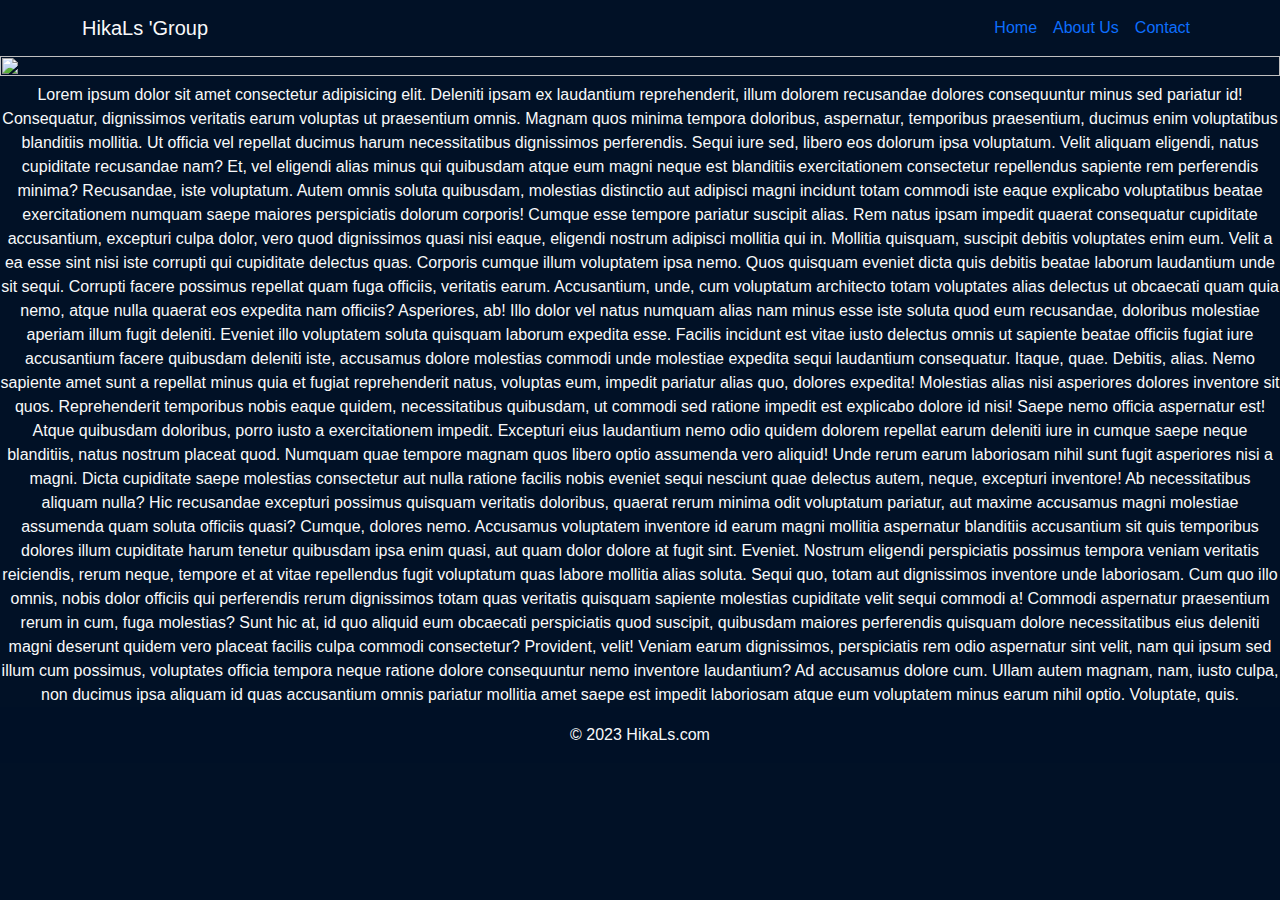
==== about.html @ 21c62ab5 "nader" ====
<!DOCTYPE html>
<html lang="en">
<head>
    <meta charset="UTF-8">
    <meta name="viewport" content="width=device-width, initial-scale=1.0">
    <link rel="stylesheet" href="assets/css/bootstrap.min.css" />
    <link rel="stylesheet" href="assets/css/styles.min.css" />
    <link rel="stylesheet" href="assets/css/contact.css">
    <title>about Us</title>
</head>
<body>
  <nav class="navbar navbar-expand-lg bg-body-tertiary text-light">
    <div class="container">
      <span class="navbar-brand" href="#">
        <span class="">HikaLs</span>
        'Group
      </span>
      <button
        class="navbar-toggler"
        type="button"
        data-bs-toggle="collapse"
        data-bs-target="#navbarSupportedContent"
        aria-controls="navbarSupportedContent"
        aria-expanded="false"
        aria-label="Toggle navigation"
       
      >
        <!-- <span class="navbar-toggler-icon "></span> -->
        <ion-icon class="text-light" name="menu"></ion-icon>
      </button>
      <div class="collapse navbar-collapse" id="navbarSupportedContent">
        <ul class="navbar-nav ms-auto mb-2 mb-lg-0">
          <li class="nav-item">
            <a class="nav-link" href="home.html">Home</a>
          </li>
          <li class="nav-item">
            <a class="nav-link" href="about.html">About Us</a>
          </li>
          <!-- <li class="nav-item">
            <a class="nav-link" href="services.html">Services</a>
          </li> -->
          <!-- <li class="nav-item">
            <a class="nav-link" href="#portfolio">Portfolio</a>
          </li> -->
          <!-- <li class="nav-item">
            <a class="nav-link" href="#team">Team</a>
          </li> -->
          <li class="nav-item">
            <a class="nav-link" href="contact.html">Contact</a>
          </li>
        </ul>
      </div>
    </div>
  </nav>



  <img src="/assets/imgs/about.jpg" class="imgabout" alt="">
  <div class="paragraf_about text-light text-center">
    <p>Lorem ipsum dolor sit amet consectetur adipisicing elit. Deleniti ipsam ex laudantium reprehenderit, illum dolorem recusandae dolores consequuntur minus sed pariatur id! Consequatur, dignissimos veritatis earum voluptas ut praesentium omnis.
    Magnam quos minima tempora doloribus, aspernatur, temporibus praesentium, ducimus enim voluptatibus blanditiis mollitia. Ut officia vel repellat ducimus harum necessitatibus dignissimos perferendis. Sequi iure sed, libero eos dolorum ipsa voluptatum.
    Velit aliquam eligendi, natus cupiditate recusandae nam? Et, vel eligendi alias minus qui quibusdam atque eum magni neque est blanditiis exercitationem consectetur repellendus sapiente rem perferendis minima? Recusandae, iste voluptatum.
    Autem omnis soluta quibusdam, molestias distinctio aut adipisci magni incidunt totam commodi iste eaque explicabo voluptatibus beatae exercitationem numquam saepe maiores perspiciatis dolorum corporis! Cumque esse tempore pariatur suscipit alias.
    Rem natus ipsam impedit quaerat consequatur cupiditate accusantium, excepturi culpa dolor, vero quod dignissimos quasi nisi eaque, eligendi nostrum adipisci mollitia qui in. Mollitia quisquam, suscipit debitis voluptates enim eum.
    Velit a ea esse sint nisi iste corrupti qui cupiditate delectus quas. Corporis cumque illum voluptatem ipsa nemo. Quos quisquam eveniet dicta quis debitis beatae laborum laudantium unde sit sequi.
    Corrupti facere possimus repellat quam fuga officiis, veritatis earum. Accusantium, unde, cum voluptatum architecto totam voluptates alias delectus ut obcaecati quam quia nemo, atque nulla quaerat eos expedita nam officiis?
    Asperiores, ab! Illo dolor vel natus numquam alias nam minus esse iste soluta quod eum recusandae, doloribus molestiae aperiam illum fugit deleniti. Eveniet illo voluptatem soluta quisquam laborum expedita esse.
    Facilis incidunt est vitae iusto delectus omnis ut sapiente beatae officiis fugiat iure accusantium facere quibusdam deleniti iste, accusamus dolore molestias commodi unde molestiae expedita sequi laudantium consequatur. Itaque, quae.
    Debitis, alias. Nemo sapiente amet sunt a repellat minus quia et fugiat reprehenderit natus, voluptas eum, impedit pariatur alias quo, dolores expedita! Molestias alias nisi asperiores dolores inventore sit quos.
    Reprehenderit temporibus nobis eaque quidem, necessitatibus quibusdam, ut commodi sed ratione impedit est explicabo dolore id nisi! Saepe nemo officia aspernatur est! Atque quibusdam doloribus, porro iusto a exercitationem impedit.
    Excepturi eius laudantium nemo odio quidem dolorem repellat earum deleniti iure in cumque saepe neque blanditiis, natus nostrum placeat quod. Numquam quae tempore magnam quos libero optio assumenda vero aliquid!
    Unde rerum earum laboriosam nihil sunt fugit asperiores nisi a magni. Dicta cupiditate saepe molestias consectetur aut nulla ratione facilis nobis eveniet sequi nesciunt quae delectus autem, neque, excepturi inventore!
    Ab necessitatibus aliquam nulla? Hic recusandae excepturi possimus quisquam veritatis doloribus, quaerat rerum minima odit voluptatum pariatur, aut maxime accusamus magni molestiae assumenda quam soluta officiis quasi? Cumque, dolores nemo.
    Accusamus voluptatem inventore id earum magni mollitia aspernatur blanditiis accusantium sit quis temporibus dolores illum cupiditate harum tenetur quibusdam ipsa enim quasi, aut quam dolor dolore at fugit sint. Eveniet.
    Nostrum eligendi perspiciatis possimus tempora veniam veritatis reiciendis, rerum neque, tempore et at vitae repellendus fugit voluptatum quas labore mollitia alias soluta. Sequi quo, totam aut dignissimos inventore unde laboriosam.
    Cum quo illo omnis, nobis dolor officiis qui perferendis rerum dignissimos totam quas veritatis quisquam sapiente molestias cupiditate velit sequi commodi a! Commodi aspernatur praesentium rerum in cum, fuga molestias?
    Sunt hic at, id quo aliquid eum obcaecati perspiciatis quod suscipit, quibusdam maiores perferendis quisquam dolore necessitatibus eius deleniti magni deserunt quidem vero placeat facilis culpa commodi consectetur? Provident, velit!
    Veniam earum dignissimos, perspiciatis rem odio aspernatur sint velit, nam qui ipsum sed illum cum possimus, voluptates officia tempora neque ratione dolore consequuntur nemo inventore laudantium? Ad accusamus dolore cum.
    Ullam autem magnam, nam, iusto culpa, non ducimus ipsa aliquam id quas accusantium omnis pariatur mollitia amet saepe est impedit laboriosam atque eum voluptatem minus earum nihil optio. Voluptate, quis.</p>
  </div>


<footer>
  <div class="Copyright text-center p-3 text-light" style="background-color:rgba(4, 13, 44, 0.115)">
    © 2023 
    <a class="text-light " href="/about.html">HikaLs.com</a>
  </div>
</footer>
<!-- 
  <section class="ftco-section">
    <div class="container">
    <div class="row justify-content-center">
    <div class="col-md-6 text-center">
    <h2>Footer #01</h2>
    </div>
    </div>
    </div>
    </section>
    <footer class="footer-01">
    <div class="container">
    <div class="row">
    <div class="col-md-6 col-lg-3 mb-4 mb-md-0">
    <h2 class="footer-heading">Colorlib</h2>
    <p>A small river named Duden flows by their place and supplies it with the necessary regelialia. It is a paradisematic country, in which roasted parts of sentences fly into your mouth.</p>
    <ul class="ftco-footer-social p-0">
    <li class="ftco-animate"><a href="#" data-toggle="tooltip" data-placement="top" title="Twitter"><span class="ion-logo-twitter"></span></a></li>
    <li class="ftco-animate"><a href="#" data-toggle="tooltip" data-placement="top" title="Facebook"><span class="ion-logo-facebook"></span></a></li>
    <li class="ftco-animate"><a href="#" data-toggle="tooltip" data-placement="top" title="Instagram"><span class="ion-logo-instagram"></span></a></li>
    </ul>
    </div>
    <div class="col-md-6 col-lg-3 mb-4 mb-md-0">
    <h2 class="footer-heading">Latest News</h2>
    <div class="block-21 mb-4 d-flex">
    <a class="img mr-4 rounded" style="background-image: url(images/image_1.jpg);"></a>
    <div class="text">
    <h3 class="heading"><a href="#">Even the all-powerful Pointing has no control about</a></h3>
    <div class="meta">
    <div><a href="#"><span class="icon-calendar"></span> Oct. 16, 2019</a></div>
    <div><a href="#"><span class="icon-person"></span> Admin</a></div>
    <div><a href="#"><span class="icon-chat"></span> 19</a></div>
    </div>
    </div>
    </div>
    <div class="block-21 mb-4 d-flex">
    <a class="img mr-4 rounded" style="background-image: url(images/image_2.jpg);"></a>
    <div class="text">
    <h3 class="heading"><a href="#">Even the all-powerful Pointing has no control about</a></h3>
    <div class="meta">
    <div><a href="#"><span class="icon-calendar"></span> Oct. 16, 2019</a></div>
    <div><a href="#"><span class="icon-person"></span> Admin</a></div>
    <div><a href="#"><span class="icon-chat"></span> 19</a></div>
    </div>
    </div>
    </div>
    </div>
    <div class="col-md-6 col-lg-3 pl-lg-5 mb-4 mb-md-0">
    <h2 class="footer-heading">Quick Links</h2>
    <ul class="list-unstyled">
    <li><a href="#" class="py-2 d-block">Home</a></li>
    <li><a href="#" class="py-2 d-block">About</a></li>
    <li><a href="#" class="py-2 d-block">Services</a></li>
    <li><a href="#" class="py-2 d-block">Works</a></li>
    <li><a href="#" class="py-2 d-block">Blog</a></li>
    <li><a href="#" class="py-2 d-block">Contact</a></li>
    </ul>
    </div>
    <div class="col-md-6 col-lg-3 mb-4 mb-md-0">
    <h2 class="footer-heading">Have a Questions?</h2>
    <div class="block-23 mb-3">
    <ul>
    <li><span class="icon ion-ios-pin"></span><span class="text">203 Fake St. Mountain View, San Francisco, California, USA</span></li>
    <li><a href="#"><span class="icon ion-ios-call"></span><span class="text">+2 392 3929 210</span></a></li>
    <li><a href="#"><span class="icon ion-ios-send"></span><span class="text"><span class="__cf_email__" data-cfemail="9bf2f5fdf4dbe2f4eee9fff4f6faf2f5b5f8f4f6">[email&#160;protected]</span></span></a></li>
    </ul>
    </div>
    </div>
    </div>
    <div class="row mt-5">
    <div class="col-md-12 text-center">
    <p class="copyright">
    Copyright &copy;<script data-cfasync="false" src="/cdn-cgi/scripts/5c5dd728/cloudflare-static/email-decode.min.js"></script><script>document.write(new Date().getFullYear());</script> All rights reserved | This template is made with <i class="ion-ios-heart" aria-hidden="true"></i> by <a href="https://colorlib.com" target="_blank">Colorlib.com</a>
    </p>
    </div>
    </div>
    </div>
    </footer> -->

    





























    <script src="assets/js/bootstrap.bundle.min.js"></script>

    <script type="module" src="https://unpkg.com/ionicons@7.1.0/dist/ionicons/ionicons.esm.js"></script>
    <script nomodule src="https://unpkg.com/ionicons@7.1.0/dist/ionicons/ionicons.js"></script>
</body>
</html>
---- assets/css/styles.min.css ----
:root {
    --clr-1: #0a2658;
    --clr-2: #cbe5fe;
    --clr-3: #74aee0;
    --clr-4: #c4f0d9;
    --clr-5: #30d380;
    --clr-6: #fee8b7;
    --clr-7: #f3bf49;
    --clr-8: #f5d5da;
    --clr-9: #de5863;
    --clr-10: #ffffff;
    --clr-11: #f2f2f2;
    --clr-12: #e30020;
    --clr-13: #2a97f6;
    
}
* {
    margin: 0;
    padding: 0;
    box-sizing: border-box;
    
   
}
body {
    /* background: rgb(228, 228, 228); */
    background-color: #011126;
    font-family: 'Rubik', sans-serif;
    /* font-family: Georgia, 'Times New Roman', Times, serif; */
}

.bg-main {
    background-color: var(--clr-1)
}

.stat-card {
    max-width: 300px
}

.fade:not(.show) {
    transform: scale(.4)
}

.fade {
    transition: all .3s linear !important
}

#carouselExampleCaptions {
    position: relative;
}

/* #carouselExampleCaptions::after {
    content: '';
    position: absolute;
    width: 100%;
    height: 100%;
    top: 0;
    left: 0;
    background-color: rgba(0, 0, 0, 0.50);
} */

.quality{
    display: flex;
    justify-content: space-between;
    align-items: center;
}
.about-{
    display: flex !important;
    justify-content: space-between;
    align-items: center;
}

.first_col{
    background-color: #f5f5f5;
    height: 550px;
    position: relative;
    width: 550px;
    left: 155px;
    top: 171px;
    border-radius: 30px;
    
}
.img-fluid{
    border-radius: 10px;
}
.last_row{
    width: 60% !important;
    position: relative !important;
    left: 350px;
    top: 50px;
    height: 200px;
     padding-bottom: 100px !important;
     background-color: #f5f5f5;
     border-radius: 30px;
}

.btn-primary{
    background-color: #0c0649;
    border: #ffffff;
}
.btn-primary:hover{
    background-color: #0a2658;;
 
}
.form-control{
    height: 52px;
    background-color: #ffffff;
    font-size: 14px;
    border-radius: 15px;
    box-shadow: none !important;
    /* border: 1px solid #ffffff; */

}
/* .form-control[type=text]:focus{
    border: 2px solid #ffffff;
} */




.card {
    background-color: #03738C;
    border-radius: 15px;
    
     
}


/* .btn{
    background-color: #0c0649;
    border: #ffffff;
}
.btn:hover{
    background-color: #776bff;
} */
.fallwidth{
    background-image: url(/assets/imgs/attatshment.jpg);
   
    height: 500px;
    background-position: center;
    background-size: cover;
    background-repeat: no-repeat;
    background-attachment: fixed;
    
    width: 100%;
} 
.fall{
    background-image: url(/assets/imgs/vila3.jpg);
   
    height: 500px;
    background-position: center;
    background-size: cover;
    background-repeat: no-repeat;
    background-attachment: fixed;
    
    width: 100%;
} 
.fallcover{
    background-image: url(/assets/imgs/attatshment2.jpg);
   
    height: 500px;
    background-position: center;
    background-size: cover;
    background-repeat: no-repeat;
    background-attachment: fixed;
    
    width: 100%;
} 
.footer{
   background-color: var(--clr-11);
 
}
.Copyright a{
    text-decoration: none;

}


/* ///////////////////////////////////////// */
/* about  */


.imgabout{
    width: 100%;
    height: 100%;
}
.paragraf_about p {
    margin: 0;
    padding: 0;
    box-sizing: border-box;
    display: flex;
    justify-content: center;
    align-items: center;
    

}
.footer-about{
    background-color: #03738C;
    text-decoration: none;
    
}




/* ///////////////////////////////////////////////////////////////// */

/* contact */


/* .wrapper{
width: 420px;
    color: #f2f2f2;
    background: #011126;
 
   
}

.wrapper h2{
    font-size: 45px;
    text-align: center;
}

.wrapper .input-box{
    position: relative;
    width: 100%;
    height: 50px;
    margin: 30px 0;

}

.input-box input {
    
    width: 100%;
    height: 100%;
    background: transparent;
    border: none;
    outline: none;
    border: 2px solid rgba(255, 255, 255, .2);
    border-radius: 40px;
    font-size: 17px;
    color: #ffffff;
    padding: 20px 45px 20px 20px ;
}
.input-box input::placeholder{
    color: #ffffff;
}
.input-box i {

    position: absolute;
    right: 20px;
    top: 50%;
    transform: translateY(-50%);
    font-size: 20px;


}
.wrapper .remember-forgot{

display: flex;
justify-content:space-between ;
font-size: 15px;
margin: -15px 0 15px ;

}
.remember-forgot label input{
    accent-color: #fff;
    margin-right: 3px;
}

.remember-forgot a {
    color: #fff;
    text-decoration: none;
}

.remember-forgot a:hover{
    text-decoration: underline;
}

.wrapper .btnform {
    width: 100%;
    height: 30px;
    border-radius: 30px;
    background: var(--clr-11);
    border: none;
    outline: none;
    box-shadow: 0 0 10px rgba(0, 0, 0, .1);
    cursor: pointer;
    font-size: 17px;
    color: #333;
    font-weight: 700;

}

.wrapper .register-link{

    font-size: 15px;
    text-align: center;
    margin: 20px 0 15px;

}

.register-link p a {

    color: #fff;
    text-decoration: none;
    font-weight: 700;

}

.register-link p a:hover {
    text-decoration: underline;

}
.contactimg{
    height: 100%;
    width: 100%;
} */
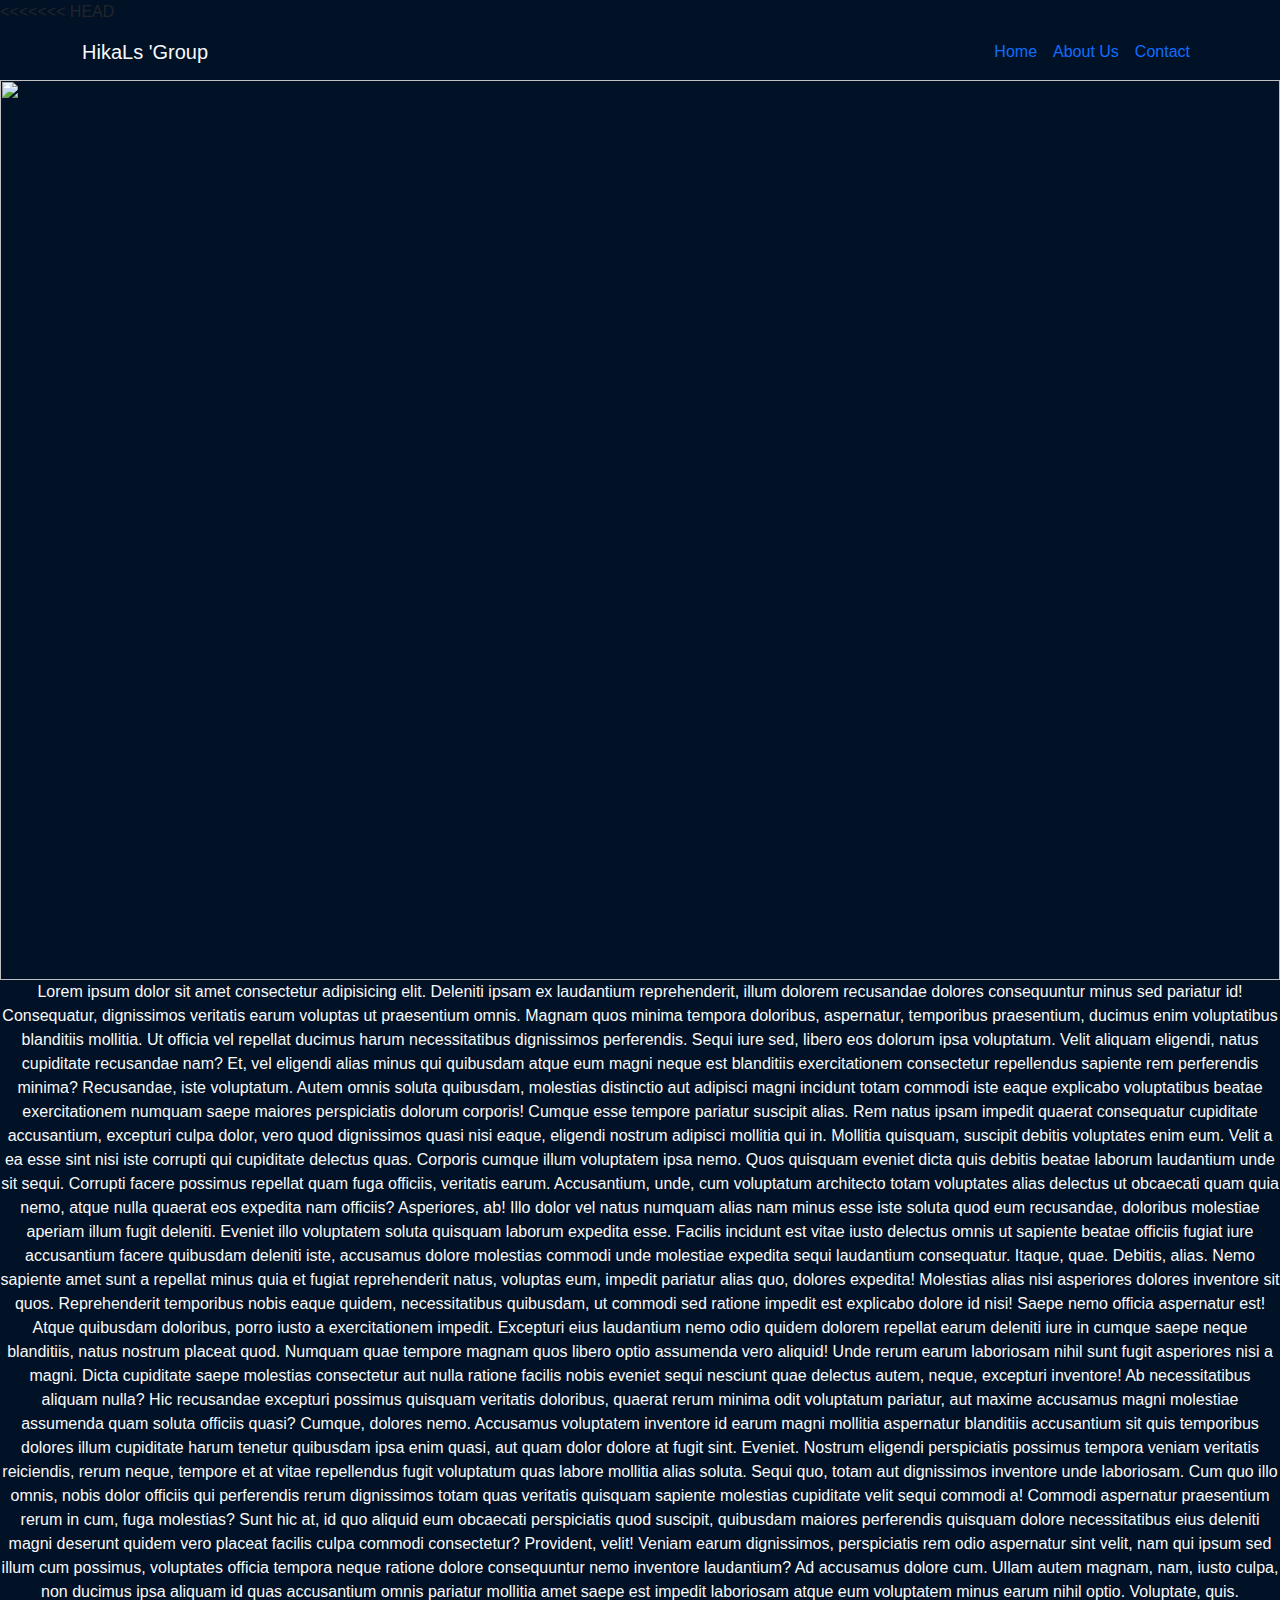
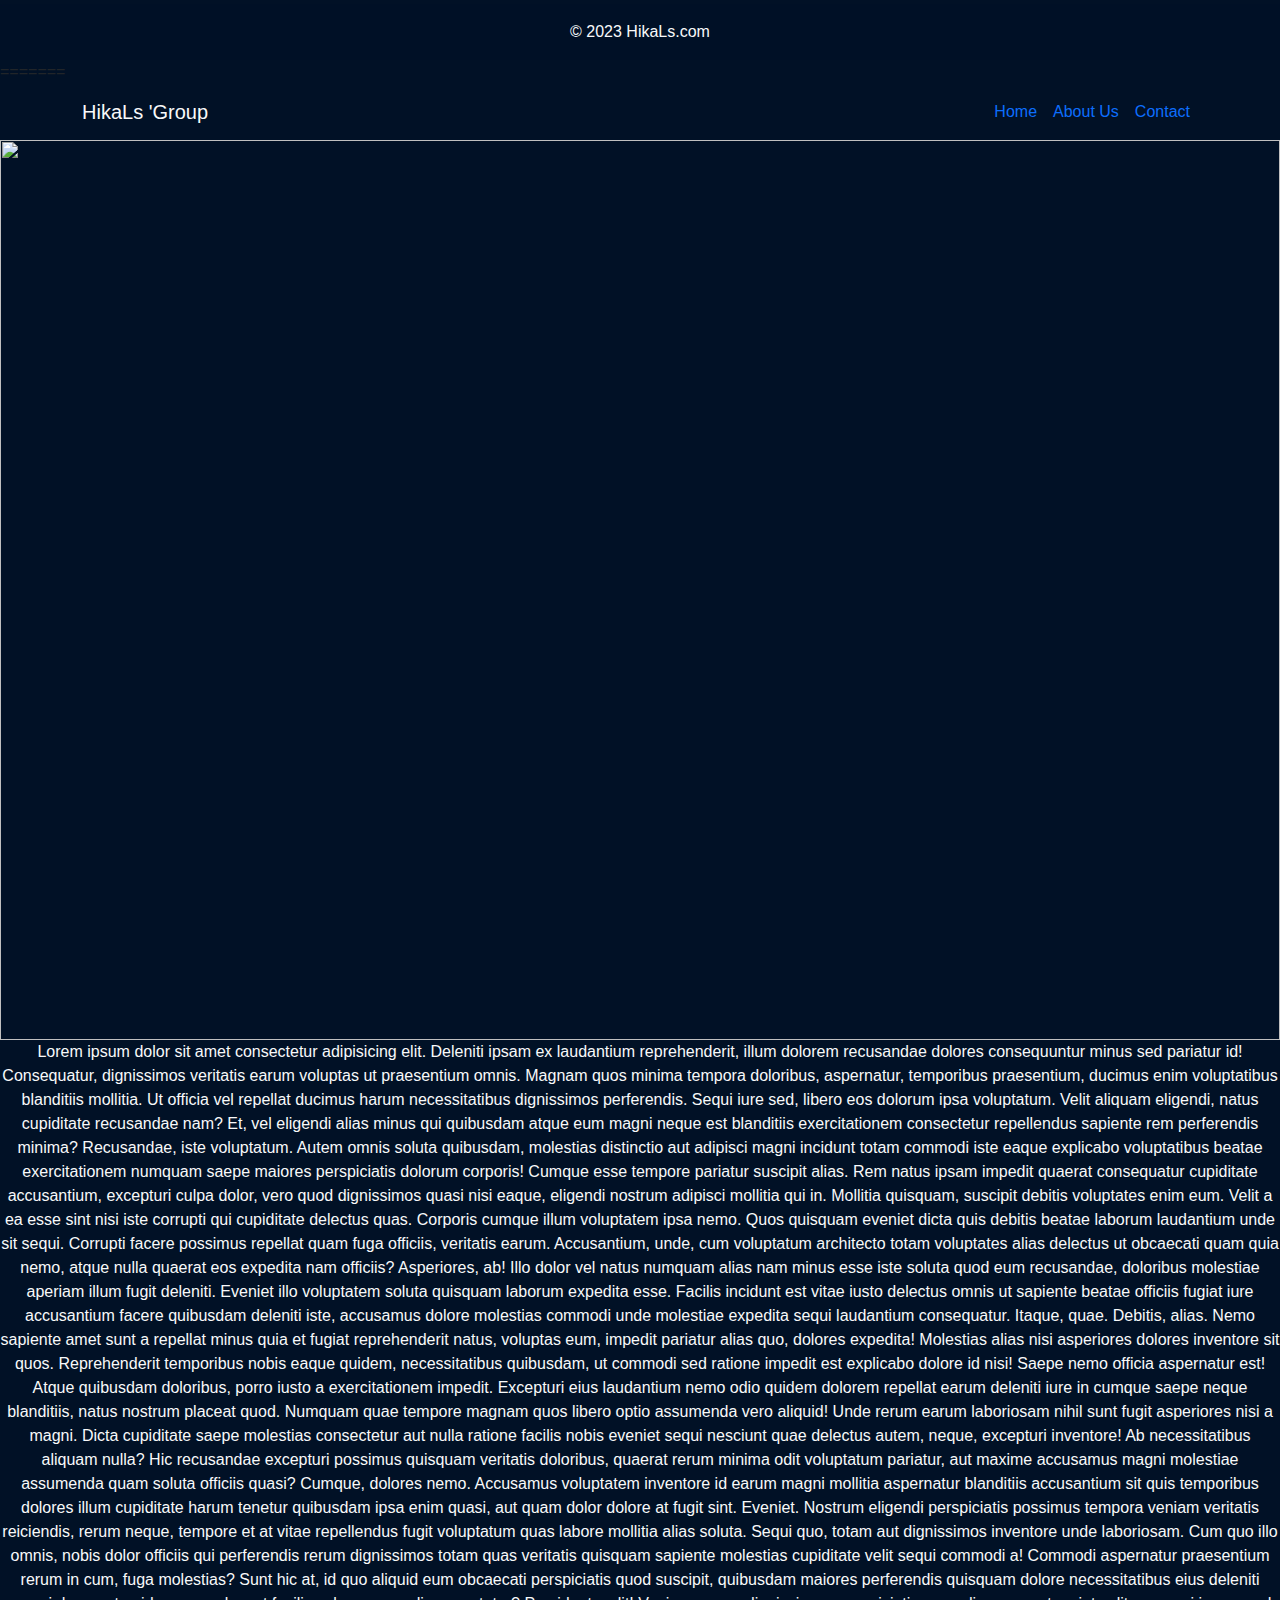
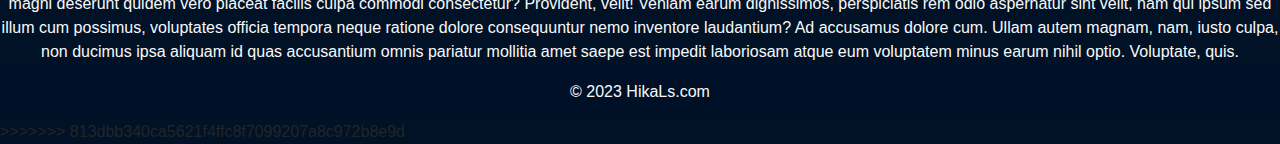
==== commit 6083cc39: "a7a" ====
--- a/about.html
+++ b/about.html
@@ -1,3 +1,4 @@
+<<<<<<< HEAD
 <!DOCTYPE html>
 <html lang="en">
 <head>
@@ -200,4 +201,208 @@
     <script type="module" src="https://unpkg.com/ionicons@7.1.0/dist/ionicons/ionicons.esm.js"></script>
     <script nomodule src="https://unpkg.com/ionicons@7.1.0/dist/ionicons/ionicons.js"></script>
 </body>
+=======
+<!DOCTYPE html>
+<html lang="en">
+<head>
+    <meta charset="UTF-8">
+    <meta name="viewport" content="width=device-width, initial-scale=1.0">
+    <link rel="stylesheet" href="assets/css/bootstrap.min.css" />
+    <link rel="stylesheet" href="assets/css/styles.min.css" />
+    <link rel="stylesheet" href="assets/css/contact.css">
+    <title>about Us</title>
+</head>
+<body>
+  <nav class="navbar navbar-expand-lg bg-body-tertiary text-light">
+    <div class="container">
+      <span class="navbar-brand" href="#">
+        <span class="">HikaLs</span>
+        'Group
+      </span>
+      <button
+        class="navbar-toggler"
+        type="button"
+        data-bs-toggle="collapse"
+        data-bs-target="#navbarSupportedContent"
+        aria-controls="navbarSupportedContent"
+        aria-expanded="false"
+        aria-label="Toggle navigation"
+       
+      >
+        <!-- <span class="navbar-toggler-icon "></span> -->
+        <ion-icon class="text-light" name="menu"></ion-icon>
+      </button>
+      <div class="collapse navbar-collapse" id="navbarSupportedContent">
+        <ul class="navbar-nav ms-auto mb-2 mb-lg-0">
+          <li class="nav-item">
+            <a class="nav-link" href="home.html">Home</a>
+          </li>
+          <li class="nav-item">
+            <a class="nav-link" href="about.html">About Us</a>
+          </li>
+          <!-- <li class="nav-item">
+            <a class="nav-link" href="services.html">Services</a>
+          </li> -->
+          <!-- <li class="nav-item">
+            <a class="nav-link" href="#portfolio">Portfolio</a>
+          </li> -->
+          <!-- <li class="nav-item">
+            <a class="nav-link" href="#team">Team</a>
+          </li> -->
+          <li class="nav-item">
+            <a class="nav-link" href="contact.html">Contact</a>
+          </li>
+        </ul>
+      </div>
+    </div>
+  </nav>
+
+
+
+  <img src="/assets/imgs/about.jpg" class="imgabout" alt="">
+  <div class="paragraf_about text-light text-center">
+    <p>Lorem ipsum dolor sit amet consectetur adipisicing elit. Deleniti ipsam ex laudantium reprehenderit, illum dolorem recusandae dolores consequuntur minus sed pariatur id! Consequatur, dignissimos veritatis earum voluptas ut praesentium omnis.
+    Magnam quos minima tempora doloribus, aspernatur, temporibus praesentium, ducimus enim voluptatibus blanditiis mollitia. Ut officia vel repellat ducimus harum necessitatibus dignissimos perferendis. Sequi iure sed, libero eos dolorum ipsa voluptatum.
+    Velit aliquam eligendi, natus cupiditate recusandae nam? Et, vel eligendi alias minus qui quibusdam atque eum magni neque est blanditiis exercitationem consectetur repellendus sapiente rem perferendis minima? Recusandae, iste voluptatum.
+    Autem omnis soluta quibusdam, molestias distinctio aut adipisci magni incidunt totam commodi iste eaque explicabo voluptatibus beatae exercitationem numquam saepe maiores perspiciatis dolorum corporis! Cumque esse tempore pariatur suscipit alias.
+    Rem natus ipsam impedit quaerat consequatur cupiditate accusantium, excepturi culpa dolor, vero quod dignissimos quasi nisi eaque, eligendi nostrum adipisci mollitia qui in. Mollitia quisquam, suscipit debitis voluptates enim eum.
+    Velit a ea esse sint nisi iste corrupti qui cupiditate delectus quas. Corporis cumque illum voluptatem ipsa nemo. Quos quisquam eveniet dicta quis debitis beatae laborum laudantium unde sit sequi.
+    Corrupti facere possimus repellat quam fuga officiis, veritatis earum. Accusantium, unde, cum voluptatum architecto totam voluptates alias delectus ut obcaecati quam quia nemo, atque nulla quaerat eos expedita nam officiis?
+    Asperiores, ab! Illo dolor vel natus numquam alias nam minus esse iste soluta quod eum recusandae, doloribus molestiae aperiam illum fugit deleniti. Eveniet illo voluptatem soluta quisquam laborum expedita esse.
+    Facilis incidunt est vitae iusto delectus omnis ut sapiente beatae officiis fugiat iure accusantium facere quibusdam deleniti iste, accusamus dolore molestias commodi unde molestiae expedita sequi laudantium consequatur. Itaque, quae.
+    Debitis, alias. Nemo sapiente amet sunt a repellat minus quia et fugiat reprehenderit natus, voluptas eum, impedit pariatur alias quo, dolores expedita! Molestias alias nisi asperiores dolores inventore sit quos.
+    Reprehenderit temporibus nobis eaque quidem, necessitatibus quibusdam, ut commodi sed ratione impedit est explicabo dolore id nisi! Saepe nemo officia aspernatur est! Atque quibusdam doloribus, porro iusto a exercitationem impedit.
+    Excepturi eius laudantium nemo odio quidem dolorem repellat earum deleniti iure in cumque saepe neque blanditiis, natus nostrum placeat quod. Numquam quae tempore magnam quos libero optio assumenda vero aliquid!
+    Unde rerum earum laboriosam nihil sunt fugit asperiores nisi a magni. Dicta cupiditate saepe molestias consectetur aut nulla ratione facilis nobis eveniet sequi nesciunt quae delectus autem, neque, excepturi inventore!
+    Ab necessitatibus aliquam nulla? Hic recusandae excepturi possimus quisquam veritatis doloribus, quaerat rerum minima odit voluptatum pariatur, aut maxime accusamus magni molestiae assumenda quam soluta officiis quasi? Cumque, dolores nemo.
+    Accusamus voluptatem inventore id earum magni mollitia aspernatur blanditiis accusantium sit quis temporibus dolores illum cupiditate harum tenetur quibusdam ipsa enim quasi, aut quam dolor dolore at fugit sint. Eveniet.
+    Nostrum eligendi perspiciatis possimus tempora veniam veritatis reiciendis, rerum neque, tempore et at vitae repellendus fugit voluptatum quas labore mollitia alias soluta. Sequi quo, totam aut dignissimos inventore unde laboriosam.
+    Cum quo illo omnis, nobis dolor officiis qui perferendis rerum dignissimos totam quas veritatis quisquam sapiente molestias cupiditate velit sequi commodi a! Commodi aspernatur praesentium rerum in cum, fuga molestias?
+    Sunt hic at, id quo aliquid eum obcaecati perspiciatis quod suscipit, quibusdam maiores perferendis quisquam dolore necessitatibus eius deleniti magni deserunt quidem vero placeat facilis culpa commodi consectetur? Provident, velit!
+    Veniam earum dignissimos, perspiciatis rem odio aspernatur sint velit, nam qui ipsum sed illum cum possimus, voluptates officia tempora neque ratione dolore consequuntur nemo inventore laudantium? Ad accusamus dolore cum.
+    Ullam autem magnam, nam, iusto culpa, non ducimus ipsa aliquam id quas accusantium omnis pariatur mollitia amet saepe est impedit laboriosam atque eum voluptatem minus earum nihil optio. Voluptate, quis.</p>
+  </div>
+
+
+<footer>
+  <div class="Copyright text-center p-3 text-light" style="background-color:rgba(4, 13, 44, 0.115)">
+    © 2023 
+    <a class="text-light " href="/about.html">HikaLs.com</a>
+  </div>
+</footer>
+<!-- 
+  <section class="ftco-section">
+    <div class="container">
+    <div class="row justify-content-center">
+    <div class="col-md-6 text-center">
+    <h2>Footer #01</h2>
+    </div>
+    </div>
+    </div>
+    </section>
+    <footer class="footer-01">
+    <div class="container">
+    <div class="row">
+    <div class="col-md-6 col-lg-3 mb-4 mb-md-0">
+    <h2 class="footer-heading">Colorlib</h2>
+    <p>A small river named Duden flows by their place and supplies it with the necessary regelialia. It is a paradisematic country, in which roasted parts of sentences fly into your mouth.</p>
+    <ul class="ftco-footer-social p-0">
+    <li class="ftco-animate"><a href="#" data-toggle="tooltip" data-placement="top" title="Twitter"><span class="ion-logo-twitter"></span></a></li>
+    <li class="ftco-animate"><a href="#" data-toggle="tooltip" data-placement="top" title="Facebook"><span class="ion-logo-facebook"></span></a></li>
+    <li class="ftco-animate"><a href="#" data-toggle="tooltip" data-placement="top" title="Instagram"><span class="ion-logo-instagram"></span></a></li>
+    </ul>
+    </div>
+    <div class="col-md-6 col-lg-3 mb-4 mb-md-0">
+    <h2 class="footer-heading">Latest News</h2>
+    <div class="block-21 mb-4 d-flex">
+    <a class="img mr-4 rounded" style="background-image: url(images/image_1.jpg);"></a>
+    <div class="text">
+    <h3 class="heading"><a href="#">Even the all-powerful Pointing has no control about</a></h3>
+    <div class="meta">
+    <div><a href="#"><span class="icon-calendar"></span> Oct. 16, 2019</a></div>
+    <div><a href="#"><span class="icon-person"></span> Admin</a></div>
+    <div><a href="#"><span class="icon-chat"></span> 19</a></div>
+    </div>
+    </div>
+    </div>
+    <div class="block-21 mb-4 d-flex">
+    <a class="img mr-4 rounded" style="background-image: url(images/image_2.jpg);"></a>
+    <div class="text">
+    <h3 class="heading"><a href="#">Even the all-powerful Pointing has no control about</a></h3>
+    <div class="meta">
+    <div><a href="#"><span class="icon-calendar"></span> Oct. 16, 2019</a></div>
+    <div><a href="#"><span class="icon-person"></span> Admin</a></div>
+    <div><a href="#"><span class="icon-chat"></span> 19</a></div>
+    </div>
+    </div>
+    </div>
+    </div>
+    <div class="col-md-6 col-lg-3 pl-lg-5 mb-4 mb-md-0">
+    <h2 class="footer-heading">Quick Links</h2>
+    <ul class="list-unstyled">
+    <li><a href="#" class="py-2 d-block">Home</a></li>
+    <li><a href="#" class="py-2 d-block">About</a></li>
+    <li><a href="#" class="py-2 d-block">Services</a></li>
+    <li><a href="#" class="py-2 d-block">Works</a></li>
+    <li><a href="#" class="py-2 d-block">Blog</a></li>
+    <li><a href="#" class="py-2 d-block">Contact</a></li>
+    </ul>
+    </div>
+    <div class="col-md-6 col-lg-3 mb-4 mb-md-0">
+    <h2 class="footer-heading">Have a Questions?</h2>
+    <div class="block-23 mb-3">
+    <ul>
+    <li><span class="icon ion-ios-pin"></span><span class="text">203 Fake St. Mountain View, San Francisco, California, USA</span></li>
+    <li><a href="#"><span class="icon ion-ios-call"></span><span class="text">+2 392 3929 210</span></a></li>
+    <li><a href="#"><span class="icon ion-ios-send"></span><span class="text"><span class="__cf_email__" data-cfemail="9bf2f5fdf4dbe2f4eee9fff4f6faf2f5b5f8f4f6">[email&#160;protected]</span></span></a></li>
+    </ul>
+    </div>
+    </div>
+    </div>
+    <div class="row mt-5">
+    <div class="col-md-12 text-center">
+    <p class="copyright">
+    Copyright &copy;<script data-cfasync="false" src="/cdn-cgi/scripts/5c5dd728/cloudflare-static/email-decode.min.js"></script><script>document.write(new Date().getFullYear());</script> All rights reserved | This template is made with <i class="ion-ios-heart" aria-hidden="true"></i> by <a href="https://colorlib.com" target="_blank">Colorlib.com</a>
+    </p>
+    </div>
+    </div>
+    </div>
+    </footer> -->
+
+    
+
+
+
+
+
+
+
+
+
+
+
+
+
+
+
+
+
+
+
+
+
+
+
+
+
+
+
+
+
+    <script src="assets/js/bootstrap.bundle.min.js"></script>
+
+    <script type="module" src="https://unpkg.com/ionicons@7.1.0/dist/ionicons/ionicons.esm.js"></script>
+    <script nomodule src="https://unpkg.com/ionicons@7.1.0/dist/ionicons/ionicons.js"></script>
+</body>
+>>>>>>> 813dbb340ca5621f4ffc8f7099207a8c972b8e9d
 </html>--- a/assets/css/styles.min.css
+++ b/assets/css/styles.min.css
@@ -1,3 +1,4 @@
+<<<<<<< HEAD
 :root {
     --clr-1: #0a2658;
     --clr-2: #cbe5fe;
@@ -314,4 +315,322 @@
 .contactimg{
     height: 100%;
     width: 100%;
+=======
+:root {
+    --clr-1: #0a2658;
+    --clr-2: #cbe5fe;
+    --clr-3: #74aee0;
+    --clr-4: #c4f0d9;
+    --clr-5: #30d380;
+    --clr-6: #fee8b7;
+    --clr-7: #f3bf49;
+    --clr-8: #f5d5da;
+    --clr-9: #de5863;
+    --clr-10: #ffffff;
+    --clr-11: #f2f2f2;
+    --clr-12: #e30020;
+    --clr-13: #2a97f6;
+    
+}
+* {
+    margin: 0;
+    padding: 0;
+    box-sizing: border-box;
+    
+   
+}
+body {
+    /* background: rgb(228, 228, 228); */
+    background-color: #011126;
+    font-family: 'Rubik', sans-serif;
+    /* font-family: Georgia, 'Times New Roman', Times, serif; */
+}
+
+.bg-main {
+    background-color: var(--clr-1)
+}
+
+.stat-card {
+    max-width: 300px
+}
+
+.fade:not(.show) {
+    transform: scale(.4)
+}
+
+.fade {
+    transition: all .3s linear !important
+}
+
+#carouselExampleCaptions {
+    position: relative;
+}
+
+/* #carouselExampleCaptions::after {
+    content: '';
+    position: absolute;
+    width: 100%;
+    height: 100%;
+    top: 0;
+    left: 0;
+    background-color: rgba(0, 0, 0, 0.50);
+} */
+
+.quality{
+    display: flex;
+    justify-content: space-between;
+    align-items: center;
+}
+.about-{
+    display: flex !important;
+    justify-content: space-between;
+    align-items: center;
+}
+
+.first_col{
+    background-color: #f5f5f5;
+    height: 550px;
+    position: relative;
+    width: 550px;
+    left: 155px;
+    top: 171px;
+    border-radius: 30px;
+    
+}
+.img-fluid{
+    border-radius: 10px;
+}
+.last_row{
+    width: 60% !important;
+    position: relative !important;
+    left: 350px;
+    top: 50px;
+    height: 200px;
+     padding-bottom: 100px !important;
+     background-color: #f5f5f5;
+     border-radius: 30px;
+}
+
+.btn-primary{
+    background-color: #0c0649;
+    border: #ffffff;
+}
+.btn-primary:hover{
+    background-color: #0a2658;;
+ 
+}
+.form-control{
+    height: 52px;
+    background-color: #ffffff;
+    font-size: 14px;
+    border-radius: 15px;
+    box-shadow: none !important;
+    /* border: 1px solid #ffffff; */
+
+}
+/* .form-control[type=text]:focus{
+    border: 2px solid #ffffff;
+} */
+
+
+
+
+.card {
+    background-color: #03738C;
+    border-radius: 15px;
+    
+     
+}
+
+
+/* .btn{
+    background-color: #0c0649;
+    border: #ffffff;
+}
+.btn:hover{
+    background-color: #776bff;
+} */
+.fallwidth{
+    background-image: url(/assets/imgs/attatshment.jpg);
+   
+    height: 500px;
+    background-position: center;
+    background-size: cover;
+    background-repeat: no-repeat;
+    background-attachment: fixed;
+    
+    width: 100%;
+} 
+.fall{
+    background-image: url(/assets/imgs/vila3.jpg);
+   
+    height: 500px;
+    background-position: center;
+    background-size: cover;
+    background-repeat: no-repeat;
+    background-attachment: fixed;
+    
+    width: 100%;
+} 
+.fallcover{
+    background-image: url(/assets/imgs/attatshment2.jpg);
+   
+    height: 500px;
+    background-position: center;
+    background-size: cover;
+    background-repeat: no-repeat;
+    background-attachment: fixed;
+    
+    width: 100%;
+} 
+.footer{
+   background-color: var(--clr-11);
+ 
+}
+.Copyright a{
+    text-decoration: none;
+
+}
+
+
+/* ///////////////////////////////////////// */
+/* about  */
+
+
+.imgabout{
+    width: 100%;
+    height: 100%;
+}
+.paragraf_about p {
+    margin: 0;
+    padding: 0;
+    box-sizing: border-box;
+    display: flex;
+    justify-content: center;
+    align-items: center;
+    
+
+}
+.footer-about{
+    background-color: #03738C;
+    text-decoration: none;
+    
+}
+
+
+
+
+/* ///////////////////////////////////////////////////////////////// */
+
+/* contact */
+
+
+/* .wrapper{
+width: 420px;
+    color: #f2f2f2;
+    background: #011126;
+ 
+   
+}
+
+.wrapper h2{
+    font-size: 45px;
+    text-align: center;
+}
+
+.wrapper .input-box{
+    position: relative;
+    width: 100%;
+    height: 50px;
+    margin: 30px 0;
+
+}
+
+.input-box input {
+    
+    width: 100%;
+    height: 100%;
+    background: transparent;
+    border: none;
+    outline: none;
+    border: 2px solid rgba(255, 255, 255, .2);
+    border-radius: 40px;
+    font-size: 17px;
+    color: #ffffff;
+    padding: 20px 45px 20px 20px ;
+}
+.input-box input::placeholder{
+    color: #ffffff;
+}
+.input-box i {
+
+    position: absolute;
+    right: 20px;
+    top: 50%;
+    transform: translateY(-50%);
+    font-size: 20px;
+
+
+}
+.wrapper .remember-forgot{
+
+display: flex;
+justify-content:space-between ;
+font-size: 15px;
+margin: -15px 0 15px ;
+
+}
+.remember-forgot label input{
+    accent-color: #fff;
+    margin-right: 3px;
+}
+
+.remember-forgot a {
+    color: #fff;
+    text-decoration: none;
+}
+
+.remember-forgot a:hover{
+    text-decoration: underline;
+}
+
+.wrapper .btnform {
+    width: 100%;
+    height: 30px;
+    border-radius: 30px;
+    background: var(--clr-11);
+    border: none;
+    outline: none;
+    box-shadow: 0 0 10px rgba(0, 0, 0, .1);
+    cursor: pointer;
+    font-size: 17px;
+    color: #333;
+    font-weight: 700;
+
+}
+
+.wrapper .register-link{
+
+    font-size: 15px;
+    text-align: center;
+    margin: 20px 0 15px;
+
+}
+
+.register-link p a {
+
+    color: #fff;
+    text-decoration: none;
+    font-weight: 700;
+
+}
+
+.register-link p a:hover {
+    text-decoration: underline;
+
+}
+.contactimg{
+    height: 100%;
+    width: 100%;
+>>>>>>> 813dbb340ca5621f4ffc8f7099207a8c972b8e9d
 } */--- a/assets/css/styles.min.css
+++ b/assets/css/styles.min.css
@@ -1,3 +1,4 @@
+<<<<<<< HEAD
 :root {
     --clr-1: #0a2658;
     --clr-2: #cbe5fe;
@@ -314,4 +315,322 @@
 .contactimg{
     height: 100%;
     width: 100%;
+=======
+:root {
+    --clr-1: #0a2658;
+    --clr-2: #cbe5fe;
+    --clr-3: #74aee0;
+    --clr-4: #c4f0d9;
+    --clr-5: #30d380;
+    --clr-6: #fee8b7;
+    --clr-7: #f3bf49;
+    --clr-8: #f5d5da;
+    --clr-9: #de5863;
+    --clr-10: #ffffff;
+    --clr-11: #f2f2f2;
+    --clr-12: #e30020;
+    --clr-13: #2a97f6;
+    
+}
+* {
+    margin: 0;
+    padding: 0;
+    box-sizing: border-box;
+    
+   
+}
+body {
+    /* background: rgb(228, 228, 228); */
+    background-color: #011126;
+    font-family: 'Rubik', sans-serif;
+    /* font-family: Georgia, 'Times New Roman', Times, serif; */
+}
+
+.bg-main {
+    background-color: var(--clr-1)
+}
+
+.stat-card {
+    max-width: 300px
+}
+
+.fade:not(.show) {
+    transform: scale(.4)
+}
+
+.fade {
+    transition: all .3s linear !important
+}
+
+#carouselExampleCaptions {
+    position: relative;
+}
+
+/* #carouselExampleCaptions::after {
+    content: '';
+    position: absolute;
+    width: 100%;
+    height: 100%;
+    top: 0;
+    left: 0;
+    background-color: rgba(0, 0, 0, 0.50);
+} */
+
+.quality{
+    display: flex;
+    justify-content: space-between;
+    align-items: center;
+}
+.about-{
+    display: flex !important;
+    justify-content: space-between;
+    align-items: center;
+}
+
+.first_col{
+    background-color: #f5f5f5;
+    height: 550px;
+    position: relative;
+    width: 550px;
+    left: 155px;
+    top: 171px;
+    border-radius: 30px;
+    
+}
+.img-fluid{
+    border-radius: 10px;
+}
+.last_row{
+    width: 60% !important;
+    position: relative !important;
+    left: 350px;
+    top: 50px;
+    height: 200px;
+     padding-bottom: 100px !important;
+     background-color: #f5f5f5;
+     border-radius: 30px;
+}
+
+.btn-primary{
+    background-color: #0c0649;
+    border: #ffffff;
+}
+.btn-primary:hover{
+    background-color: #0a2658;;
+ 
+}
+.form-control{
+    height: 52px;
+    background-color: #ffffff;
+    font-size: 14px;
+    border-radius: 15px;
+    box-shadow: none !important;
+    /* border: 1px solid #ffffff; */
+
+}
+/* .form-control[type=text]:focus{
+    border: 2px solid #ffffff;
+} */
+
+
+
+
+.card {
+    background-color: #03738C;
+    border-radius: 15px;
+    
+     
+}
+
+
+/* .btn{
+    background-color: #0c0649;
+    border: #ffffff;
+}
+.btn:hover{
+    background-color: #776bff;
+} */
+.fallwidth{
+    background-image: url(/assets/imgs/attatshment.jpg);
+   
+    height: 500px;
+    background-position: center;
+    background-size: cover;
+    background-repeat: no-repeat;
+    background-attachment: fixed;
+    
+    width: 100%;
+} 
+.fall{
+    background-image: url(/assets/imgs/vila3.jpg);
+   
+    height: 500px;
+    background-position: center;
+    background-size: cover;
+    background-repeat: no-repeat;
+    background-attachment: fixed;
+    
+    width: 100%;
+} 
+.fallcover{
+    background-image: url(/assets/imgs/attatshment2.jpg);
+   
+    height: 500px;
+    background-position: center;
+    background-size: cover;
+    background-repeat: no-repeat;
+    background-attachment: fixed;
+    
+    width: 100%;
+} 
+.footer{
+   background-color: var(--clr-11);
+ 
+}
+.Copyright a{
+    text-decoration: none;
+
+}
+
+
+/* ///////////////////////////////////////// */
+/* about  */
+
+
+.imgabout{
+    width: 100%;
+    height: 100%;
+}
+.paragraf_about p {
+    margin: 0;
+    padding: 0;
+    box-sizing: border-box;
+    display: flex;
+    justify-content: center;
+    align-items: center;
+    
+
+}
+.footer-about{
+    background-color: #03738C;
+    text-decoration: none;
+    
+}
+
+
+
+
+/* ///////////////////////////////////////////////////////////////// */
+
+/* contact */
+
+
+/* .wrapper{
+width: 420px;
+    color: #f2f2f2;
+    background: #011126;
+ 
+   
+}
+
+.wrapper h2{
+    font-size: 45px;
+    text-align: center;
+}
+
+.wrapper .input-box{
+    position: relative;
+    width: 100%;
+    height: 50px;
+    margin: 30px 0;
+
+}
+
+.input-box input {
+    
+    width: 100%;
+    height: 100%;
+    background: transparent;
+    border: none;
+    outline: none;
+    border: 2px solid rgba(255, 255, 255, .2);
+    border-radius: 40px;
+    font-size: 17px;
+    color: #ffffff;
+    padding: 20px 45px 20px 20px ;
+}
+.input-box input::placeholder{
+    color: #ffffff;
+}
+.input-box i {
+
+    position: absolute;
+    right: 20px;
+    top: 50%;
+    transform: translateY(-50%);
+    font-size: 20px;
+
+
+}
+.wrapper .remember-forgot{
+
+display: flex;
+justify-content:space-between ;
+font-size: 15px;
+margin: -15px 0 15px ;
+
+}
+.remember-forgot label input{
+    accent-color: #fff;
+    margin-right: 3px;
+}
+
+.remember-forgot a {
+    color: #fff;
+    text-decoration: none;
+}
+
+.remember-forgot a:hover{
+    text-decoration: underline;
+}
+
+.wrapper .btnform {
+    width: 100%;
+    height: 30px;
+    border-radius: 30px;
+    background: var(--clr-11);
+    border: none;
+    outline: none;
+    box-shadow: 0 0 10px rgba(0, 0, 0, .1);
+    cursor: pointer;
+    font-size: 17px;
+    color: #333;
+    font-weight: 700;
+
+}
+
+.wrapper .register-link{
+
+    font-size: 15px;
+    text-align: center;
+    margin: 20px 0 15px;
+
+}
+
+.register-link p a {
+
+    color: #fff;
+    text-decoration: none;
+    font-weight: 700;
+
+}
+
+.register-link p a:hover {
+    text-decoration: underline;
+
+}
+.contactimg{
+    height: 100%;
+    width: 100%;
+>>>>>>> 813dbb340ca5621f4ffc8f7099207a8c972b8e9d
 } */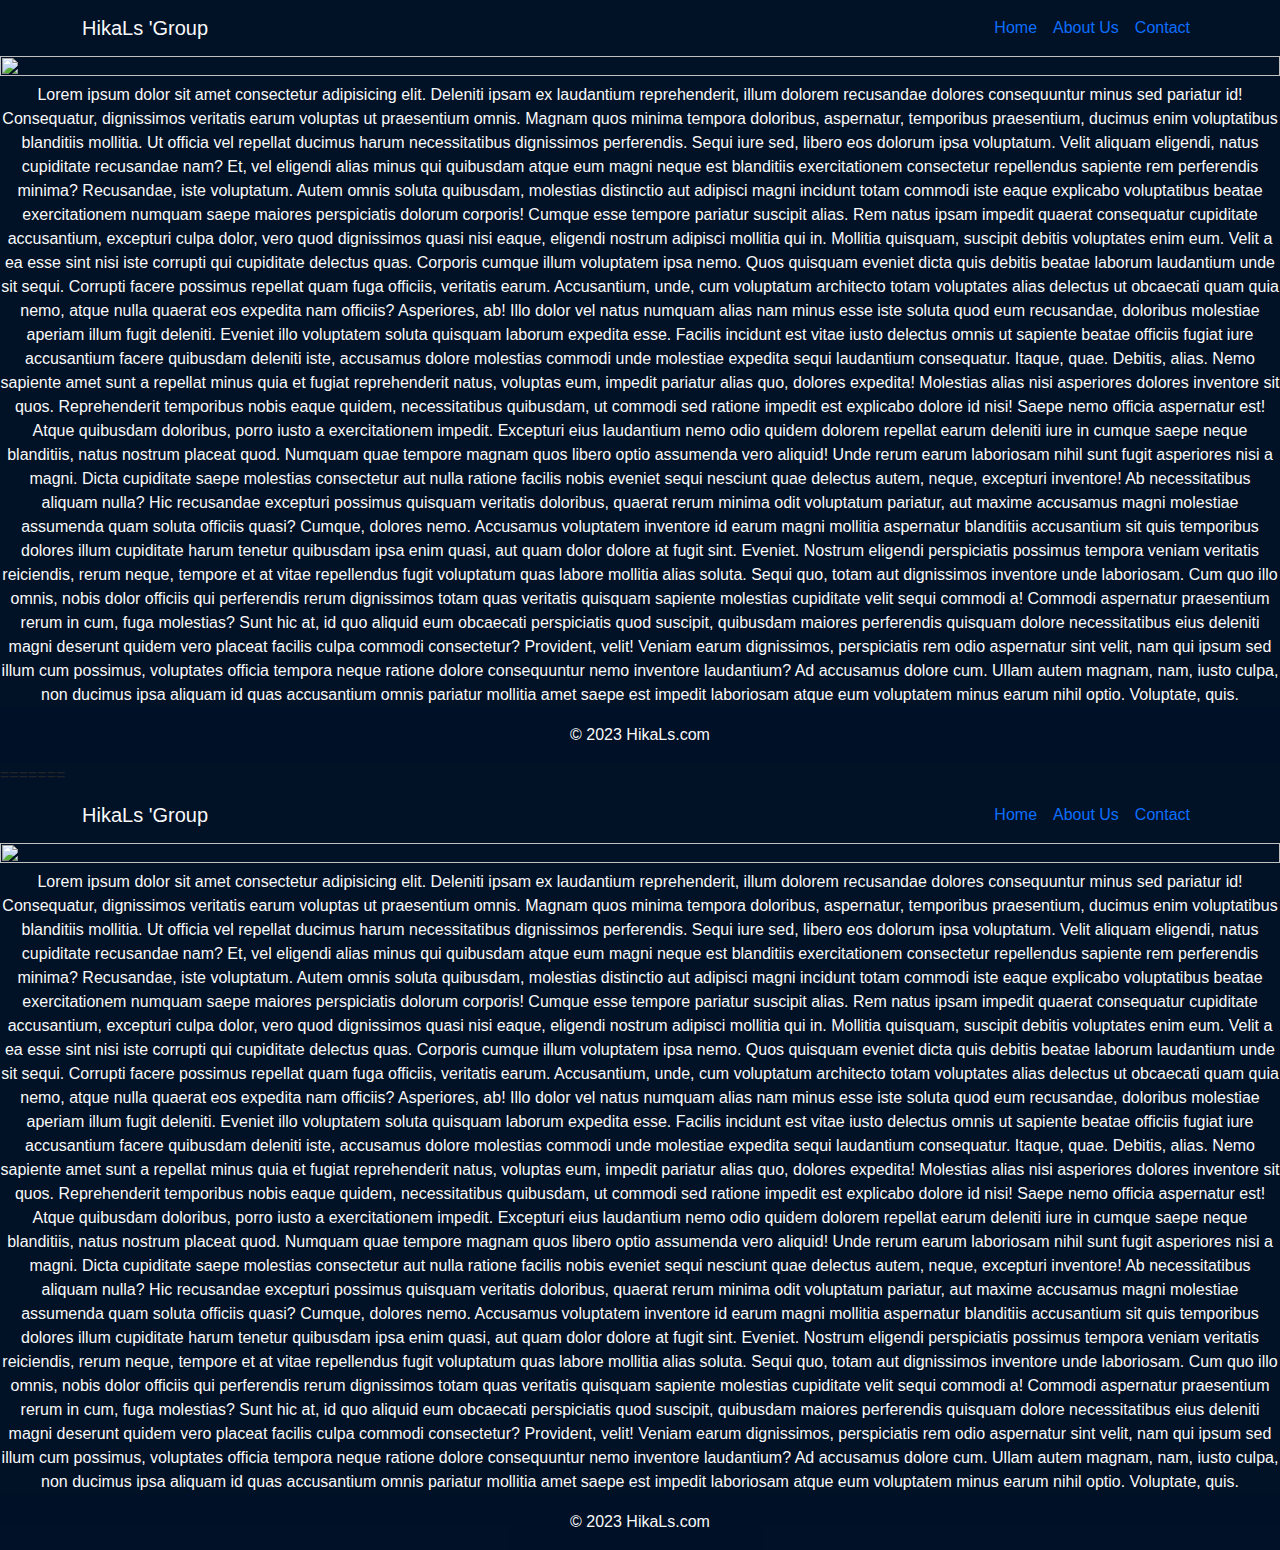
==== commit b045d533: "Delet comment" ====
--- a/about.html
+++ b/about.html
@@ -1,4 +1,4 @@
-<<<<<<< HEAD
+
 <!DOCTYPE html>
 <html lang="en">
 <head>
@@ -404,5 +404,5 @@
     <script type="module" src="https://unpkg.com/ionicons@7.1.0/dist/ionicons/ionicons.esm.js"></script>
     <script nomodule src="https://unpkg.com/ionicons@7.1.0/dist/ionicons/ionicons.js"></script>
 </body>
->>>>>>> 813dbb340ca5621f4ffc8f7099207a8c972b8e9d
+
 </html>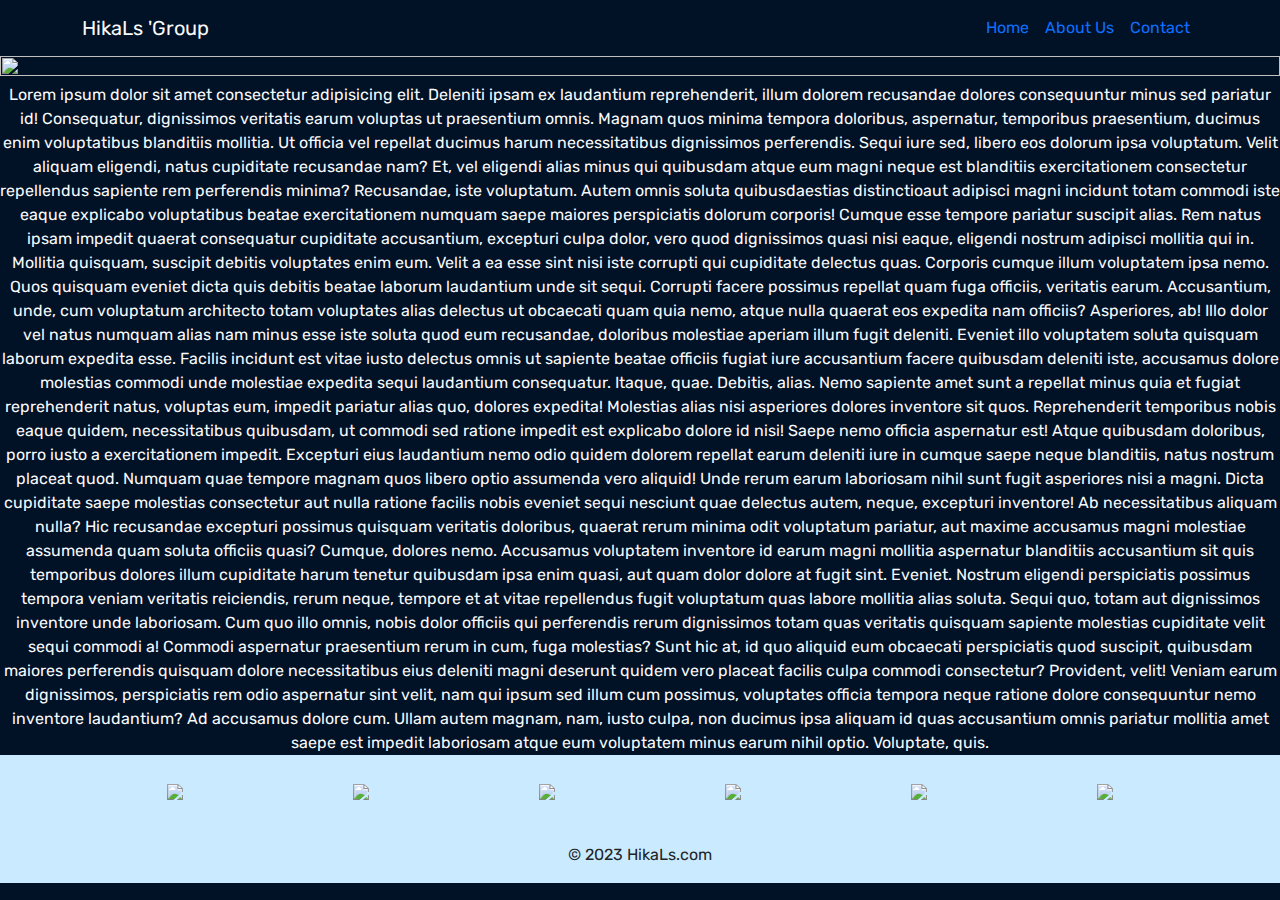
==== commit b84a5a9f: "upgrade font" ====
--- a/about.html
+++ b/about.html
@@ -7,6 +7,9 @@
     <link rel="stylesheet" href="assets/css/bootstrap.min.css" />
     <link rel="stylesheet" href="assets/css/styles.min.css" />
     <link rel="stylesheet" href="assets/css/contact.css">
+    <link rel="preconnect" href="https://fonts.googleapis.com">
+    <link rel="preconnect" href="https://fonts.gstatic.com" crossorigin>
+    <link href="https://fonts.googleapis.com/css2?family=Rubik:ital,wght@1,500&display=swap" rel="stylesheet">
     <title>about Us</title>
 </head>
 <body>
@@ -56,12 +59,14 @@
 
 
 
+  
   <img src="/assets/imgs/about.jpg" class="imgabout" alt="">
+
   <div class="paragraf_about text-light text-center">
     <p>Lorem ipsum dolor sit amet consectetur adipisicing elit. Deleniti ipsam ex laudantium reprehenderit, illum dolorem recusandae dolores consequuntur minus sed pariatur id! Consequatur, dignissimos veritatis earum voluptas ut praesentium omnis.
     Magnam quos minima tempora doloribus, aspernatur, temporibus praesentium, ducimus enim voluptatibus blanditiis mollitia. Ut officia vel repellat ducimus harum necessitatibus dignissimos perferendis. Sequi iure sed, libero eos dolorum ipsa voluptatum.
     Velit aliquam eligendi, natus cupiditate recusandae nam? Et, vel eligendi alias minus qui quibusdam atque eum magni neque est blanditiis exercitationem consectetur repellendus sapiente rem perferendis minima? Recusandae, iste voluptatum.
-    Autem omnis soluta quibusdam, molestias distinctio aut adipisci magni incidunt totam commodi iste eaque explicabo voluptatibus beatae exercitationem numquam saepe maiores perspiciatis dolorum corporis! Cumque esse tempore pariatur suscipit alias.
+    Autem omnis soluta quibusdaestias distinctioaut adipisci magni incidunt totam commodi iste eaque explicabo voluptatibus beatae exercitationem numquam saepe maiores perspiciatis dolorum corporis! Cumque esse tempore pariatur suscipit alias.
     Rem natus ipsam impedit quaerat consequatur cupiditate accusantium, excepturi culpa dolor, vero quod dignissimos quasi nisi eaque, eligendi nostrum adipisci mollitia qui in. Mollitia quisquam, suscipit debitis voluptates enim eum.
     Velit a ea esse sint nisi iste corrupti qui cupiditate delectus quas. Corporis cumque illum voluptatem ipsa nemo. Quos quisquam eveniet dicta quis debitis beatae laborum laudantium unde sit sequi.
     Corrupti facere possimus repellat quam fuga officiis, veritatis earum. Accusantium, unde, cum voluptatum architecto totam voluptates alias delectus ut obcaecati quam quia nemo, atque nulla quaerat eos expedita nam officiis?
@@ -81,12 +86,129 @@
   </div>
 
 
-<footer>
-  <div class="Copyright text-center p-3 text-light" style="background-color:rgba(4, 13, 44, 0.115)">
-    © 2023 
-    <a class="text-light " href="/about.html">HikaLs.com</a>
-  </div>
-</footer>
+
+  <footer class="text-center text-white " style="background-color: #caebff;">
+    <!-- Grid container -->
+    <div class="container p-4">
+      <!-- Section: Images -->
+      <section class="">
+        <div class="row">
+          <div class="col-lg-2 col-md-12 mb-4 mb-md-0">
+            <div
+              class="bg-image hover-overlay ripple shadow-1-strong rounded"
+              data-ripple-color="light"
+            >
+              <img
+                src="https://mdbcdn.b-cdn.net/img/new/fluid/city/113.webp"
+                class="w-100"
+              />
+              <a href="#!">
+                <div
+                  class="mask"
+                  style="background-color: ffffff"
+                ></div>
+              </a>
+            </div>
+          </div>
+          <div class="col-lg-2 col-md-12 mb-4 mb-md-0">
+            <div
+              class="bg-image hover-overlay ripple shadow-1-strong rounded"
+              data-ripple-color="light"
+            >
+              <img
+                src="https://mdbcdn.b-cdn.net/img/new/fluid/city/111.webp"
+                class="w-100"
+              />
+              <a href="#!">
+                <div
+                  class="mask"
+                  style="background-color: ffffff;"
+                ></div>
+              </a>
+            </div>
+          </div>
+          <div class="col-lg-2 col-md-12 mb-4 mb-md-0">
+            <div
+              class="bg-image hover-overlay ripple shadow-1-strong rounded"
+              data-ripple-color="light"
+            >
+              <img
+                src="https://mdbcdn.b-cdn.net/img/new/fluid/city/112.webp"
+                class="w-100"
+              />
+              <a href="#!">
+                <div
+                  class="mask"
+                  style="background-color: ffffff"
+                ></div>
+              </a>
+            </div>
+          </div>
+          <div class="col-lg-2 col-md-12 mb-4 mb-md-0">
+            <div
+              class="bg-image hover-overlay ripple shadow-1-strong rounded"
+              data-ripple-color="light"
+            >
+              <img
+                src="https://mdbcdn.b-cdn.net/img/new/fluid/city/114.webp"
+                class="w-100"
+              />
+              <a href="#!">
+                <div
+                  class="mask"
+                  style="background-color:ffffff"
+                ></div>
+              </a>
+            </div>
+          </div>
+          <div class="col-lg-2 col-md-12 mb-4 mb-md-0">
+            <div
+              class="bg-image hover-overlay ripple shadow-1-strong rounded"
+              data-ripple-color="light"
+            >
+              <img
+                src="https://mdbcdn.b-cdn.net/img/new/fluid/city/115.webp"
+                class="w-100"
+              />
+              <a href="#!">
+                <div
+                  class="mask"
+                  style="background-color: ffffff"
+                ></div>
+              </a>
+            </div>
+          </div>
+          <div class="col-lg-2 col-md-12 mb-4 mb-md-0">
+            <div
+              class="bg-image hover-overlay ripple shadow-1-strong rounded"
+              data-ripple-color="light"
+            >
+              <img
+                src="https://mdbcdn.b-cdn.net/img/new/fluid/city/116.webp"
+                class="w-100"
+              />
+              <a href="#!">
+                <div
+                  class="mask"
+                  style="background-color: ffffff"
+                ></div>
+              </a>
+            </div>
+          </div>
+        </div>
+      </section>
+      <!-- Section: Images -->
+    </div>
+    <!-- Grid container -->
+  
+    <!-- Copyright -->
+    <div class="Copyright text-center p-3 text-dark" style="background-color:caebff;">
+      © 2023 
+      <a class="text-dark " href="/about.html">HikaLs.com</a>
+    </div>
+    <!-- Copyright -->
+  </footer>
+  
 <!-- 
   <section class="ftco-section">
     <div class="container">
@@ -167,242 +289,9 @@
     </footer> -->
 
     
-
-
-
-
-
-
-
-
-
-
-
-
-
-
-
-
-
-
-
-
-
-
-
-
-
-
-
-
-
     <script src="assets/js/bootstrap.bundle.min.js"></script>
 
     <script type="module" src="https://unpkg.com/ionicons@7.1.0/dist/ionicons/ionicons.esm.js"></script>
     <script nomodule src="https://unpkg.com/ionicons@7.1.0/dist/ionicons/ionicons.js"></script>
 </body>
-=======
-<!DOCTYPE html>
-<html lang="en">
-<head>
-    <meta charset="UTF-8">
-    <meta name="viewport" content="width=device-width, initial-scale=1.0">
-    <link rel="stylesheet" href="assets/css/bootstrap.min.css" />
-    <link rel="stylesheet" href="assets/css/styles.min.css" />
-    <link rel="stylesheet" href="assets/css/contact.css">
-    <title>about Us</title>
-</head>
-<body>
-  <nav class="navbar navbar-expand-lg bg-body-tertiary text-light">
-    <div class="container">
-      <span class="navbar-brand" href="#">
-        <span class="">HikaLs</span>
-        'Group
-      </span>
-      <button
-        class="navbar-toggler"
-        type="button"
-        data-bs-toggle="collapse"
-        data-bs-target="#navbarSupportedContent"
-        aria-controls="navbarSupportedContent"
-        aria-expanded="false"
-        aria-label="Toggle navigation"
-       
-      >
-        <!-- <span class="navbar-toggler-icon "></span> -->
-        <ion-icon class="text-light" name="menu"></ion-icon>
-      </button>
-      <div class="collapse navbar-collapse" id="navbarSupportedContent">
-        <ul class="navbar-nav ms-auto mb-2 mb-lg-0">
-          <li class="nav-item">
-            <a class="nav-link" href="home.html">Home</a>
-          </li>
-          <li class="nav-item">
-            <a class="nav-link" href="about.html">About Us</a>
-          </li>
-          <!-- <li class="nav-item">
-            <a class="nav-link" href="services.html">Services</a>
-          </li> -->
-          <!-- <li class="nav-item">
-            <a class="nav-link" href="#portfolio">Portfolio</a>
-          </li> -->
-          <!-- <li class="nav-item">
-            <a class="nav-link" href="#team">Team</a>
-          </li> -->
-          <li class="nav-item">
-            <a class="nav-link" href="contact.html">Contact</a>
-          </li>
-        </ul>
-      </div>
-    </div>
-  </nav>
-
-
-
-  <img src="/assets/imgs/about.jpg" class="imgabout" alt="">
-  <div class="paragraf_about text-light text-center">
-    <p>Lorem ipsum dolor sit amet consectetur adipisicing elit. Deleniti ipsam ex laudantium reprehenderit, illum dolorem recusandae dolores consequuntur minus sed pariatur id! Consequatur, dignissimos veritatis earum voluptas ut praesentium omnis.
-    Magnam quos minima tempora doloribus, aspernatur, temporibus praesentium, ducimus enim voluptatibus blanditiis mollitia. Ut officia vel repellat ducimus harum necessitatibus dignissimos perferendis. Sequi iure sed, libero eos dolorum ipsa voluptatum.
-    Velit aliquam eligendi, natus cupiditate recusandae nam? Et, vel eligendi alias minus qui quibusdam atque eum magni neque est blanditiis exercitationem consectetur repellendus sapiente rem perferendis minima? Recusandae, iste voluptatum.
-    Autem omnis soluta quibusdam, molestias distinctio aut adipisci magni incidunt totam commodi iste eaque explicabo voluptatibus beatae exercitationem numquam saepe maiores perspiciatis dolorum corporis! Cumque esse tempore pariatur suscipit alias.
-    Rem natus ipsam impedit quaerat consequatur cupiditate accusantium, excepturi culpa dolor, vero quod dignissimos quasi nisi eaque, eligendi nostrum adipisci mollitia qui in. Mollitia quisquam, suscipit debitis voluptates enim eum.
-    Velit a ea esse sint nisi iste corrupti qui cupiditate delectus quas. Corporis cumque illum voluptatem ipsa nemo. Quos quisquam eveniet dicta quis debitis beatae laborum laudantium unde sit sequi.
-    Corrupti facere possimus repellat quam fuga officiis, veritatis earum. Accusantium, unde, cum voluptatum architecto totam voluptates alias delectus ut obcaecati quam quia nemo, atque nulla quaerat eos expedita nam officiis?
-    Asperiores, ab! Illo dolor vel natus numquam alias nam minus esse iste soluta quod eum recusandae, doloribus molestiae aperiam illum fugit deleniti. Eveniet illo voluptatem soluta quisquam laborum expedita esse.
-    Facilis incidunt est vitae iusto delectus omnis ut sapiente beatae officiis fugiat iure accusantium facere quibusdam deleniti iste, accusamus dolore molestias commodi unde molestiae expedita sequi laudantium consequatur. Itaque, quae.
-    Debitis, alias. Nemo sapiente amet sunt a repellat minus quia et fugiat reprehenderit natus, voluptas eum, impedit pariatur alias quo, dolores expedita! Molestias alias nisi asperiores dolores inventore sit quos.
-    Reprehenderit temporibus nobis eaque quidem, necessitatibus quibusdam, ut commodi sed ratione impedit est explicabo dolore id nisi! Saepe nemo officia aspernatur est! Atque quibusdam doloribus, porro iusto a exercitationem impedit.
-    Excepturi eius laudantium nemo odio quidem dolorem repellat earum deleniti iure in cumque saepe neque blanditiis, natus nostrum placeat quod. Numquam quae tempore magnam quos libero optio assumenda vero aliquid!
-    Unde rerum earum laboriosam nihil sunt fugit asperiores nisi a magni. Dicta cupiditate saepe molestias consectetur aut nulla ratione facilis nobis eveniet sequi nesciunt quae delectus autem, neque, excepturi inventore!
-    Ab necessitatibus aliquam nulla? Hic recusandae excepturi possimus quisquam veritatis doloribus, quaerat rerum minima odit voluptatum pariatur, aut maxime accusamus magni molestiae assumenda quam soluta officiis quasi? Cumque, dolores nemo.
-    Accusamus voluptatem inventore id earum magni mollitia aspernatur blanditiis accusantium sit quis temporibus dolores illum cupiditate harum tenetur quibusdam ipsa enim quasi, aut quam dolor dolore at fugit sint. Eveniet.
-    Nostrum eligendi perspiciatis possimus tempora veniam veritatis reiciendis, rerum neque, tempore et at vitae repellendus fugit voluptatum quas labore mollitia alias soluta. Sequi quo, totam aut dignissimos inventore unde laboriosam.
-    Cum quo illo omnis, nobis dolor officiis qui perferendis rerum dignissimos totam quas veritatis quisquam sapiente molestias cupiditate velit sequi commodi a! Commodi aspernatur praesentium rerum in cum, fuga molestias?
-    Sunt hic at, id quo aliquid eum obcaecati perspiciatis quod suscipit, quibusdam maiores perferendis quisquam dolore necessitatibus eius deleniti magni deserunt quidem vero placeat facilis culpa commodi consectetur? Provident, velit!
-    Veniam earum dignissimos, perspiciatis rem odio aspernatur sint velit, nam qui ipsum sed illum cum possimus, voluptates officia tempora neque ratione dolore consequuntur nemo inventore laudantium? Ad accusamus dolore cum.
-    Ullam autem magnam, nam, iusto culpa, non ducimus ipsa aliquam id quas accusantium omnis pariatur mollitia amet saepe est impedit laboriosam atque eum voluptatem minus earum nihil optio. Voluptate, quis.</p>
-  </div>
-
-
-<footer>
-  <div class="Copyright text-center p-3 text-light" style="background-color:rgba(4, 13, 44, 0.115)">
-    © 2023 
-    <a class="text-light " href="/about.html">HikaLs.com</a>
-  </div>
-</footer>
-<!-- 
-  <section class="ftco-section">
-    <div class="container">
-    <div class="row justify-content-center">
-    <div class="col-md-6 text-center">
-    <h2>Footer #01</h2>
-    </div>
-    </div>
-    </div>
-    </section>
-    <footer class="footer-01">
-    <div class="container">
-    <div class="row">
-    <div class="col-md-6 col-lg-3 mb-4 mb-md-0">
-    <h2 class="footer-heading">Colorlib</h2>
-    <p>A small river named Duden flows by their place and supplies it with the necessary regelialia. It is a paradisematic country, in which roasted parts of sentences fly into your mouth.</p>
-    <ul class="ftco-footer-social p-0">
-    <li class="ftco-animate"><a href="#" data-toggle="tooltip" data-placement="top" title="Twitter"><span class="ion-logo-twitter"></span></a></li>
-    <li class="ftco-animate"><a href="#" data-toggle="tooltip" data-placement="top" title="Facebook"><span class="ion-logo-facebook"></span></a></li>
-    <li class="ftco-animate"><a href="#" data-toggle="tooltip" data-placement="top" title="Instagram"><span class="ion-logo-instagram"></span></a></li>
-    </ul>
-    </div>
-    <div class="col-md-6 col-lg-3 mb-4 mb-md-0">
-    <h2 class="footer-heading">Latest News</h2>
-    <div class="block-21 mb-4 d-flex">
-    <a class="img mr-4 rounded" style="background-image: url(images/image_1.jpg);"></a>
-    <div class="text">
-    <h3 class="heading"><a href="#">Even the all-powerful Pointing has no control about</a></h3>
-    <div class="meta">
-    <div><a href="#"><span class="icon-calendar"></span> Oct. 16, 2019</a></div>
-    <div><a href="#"><span class="icon-person"></span> Admin</a></div>
-    <div><a href="#"><span class="icon-chat"></span> 19</a></div>
-    </div>
-    </div>
-    </div>
-    <div class="block-21 mb-4 d-flex">
-    <a class="img mr-4 rounded" style="background-image: url(images/image_2.jpg);"></a>
-    <div class="text">
-    <h3 class="heading"><a href="#">Even the all-powerful Pointing has no control about</a></h3>
-    <div class="meta">
-    <div><a href="#"><span class="icon-calendar"></span> Oct. 16, 2019</a></div>
-    <div><a href="#"><span class="icon-person"></span> Admin</a></div>
-    <div><a href="#"><span class="icon-chat"></span> 19</a></div>
-    </div>
-    </div>
-    </div>
-    </div>
-    <div class="col-md-6 col-lg-3 pl-lg-5 mb-4 mb-md-0">
-    <h2 class="footer-heading">Quick Links</h2>
-    <ul class="list-unstyled">
-    <li><a href="#" class="py-2 d-block">Home</a></li>
-    <li><a href="#" class="py-2 d-block">About</a></li>
-    <li><a href="#" class="py-2 d-block">Services</a></li>
-    <li><a href="#" class="py-2 d-block">Works</a></li>
-    <li><a href="#" class="py-2 d-block">Blog</a></li>
-    <li><a href="#" class="py-2 d-block">Contact</a></li>
-    </ul>
-    </div>
-    <div class="col-md-6 col-lg-3 mb-4 mb-md-0">
-    <h2 class="footer-heading">Have a Questions?</h2>
-    <div class="block-23 mb-3">
-    <ul>
-    <li><span class="icon ion-ios-pin"></span><span class="text">203 Fake St. Mountain View, San Francisco, California, USA</span></li>
-    <li><a href="#"><span class="icon ion-ios-call"></span><span class="text">+2 392 3929 210</span></a></li>
-    <li><a href="#"><span class="icon ion-ios-send"></span><span class="text"><span class="__cf_email__" data-cfemail="9bf2f5fdf4dbe2f4eee9fff4f6faf2f5b5f8f4f6">[email&#160;protected]</span></span></a></li>
-    </ul>
-    </div>
-    </div>
-    </div>
-    <div class="row mt-5">
-    <div class="col-md-12 text-center">
-    <p class="copyright">
-    Copyright &copy;<script data-cfasync="false" src="/cdn-cgi/scripts/5c5dd728/cloudflare-static/email-decode.min.js"></script><script>document.write(new Date().getFullYear());</script> All rights reserved | This template is made with <i class="ion-ios-heart" aria-hidden="true"></i> by <a href="https://colorlib.com" target="_blank">Colorlib.com</a>
-    </p>
-    </div>
-    </div>
-    </div>
-    </footer> -->
-
-    
-
-
-
-
-
-
-
-
-
-
-
-
-
-
-
-
-
-
-
-
-
-
-
-
-
-
-
-
-
-    <script src="assets/js/bootstrap.bundle.min.js"></script>
-
-    <script type="module" src="https://unpkg.com/ionicons@7.1.0/dist/ionicons/ionicons.esm.js"></script>
-    <script nomodule src="https://unpkg.com/ionicons@7.1.0/dist/ionicons/ionicons.js"></script>
-</body>
-
-</html>+</html>
--- a/assets/css/styles.min.css
+++ b/assets/css/styles.min.css
@@ -1,4 +1,4 @@
-<<<<<<< HEAD
+
 :root {
     --clr-1: #0a2658;
     --clr-2: #cbe5fe;
@@ -199,6 +199,7 @@
     text-decoration: none;
     
 }
+
 
 
 
@@ -341,10 +342,10 @@
 }
 body {
     /* background: rgb(228, 228, 228); */
-    background-color: #011126;
-    font-family: 'Rubik', sans-serif;
+    /* background-color : #011126;
+    font-family: 'Rubik', sans-serif; */
     /* font-family: Georgia, 'Times New Roman', Times, serif; */
-}
+
 
 .bg-main {
     background-color: var(--clr-1)
@@ -632,5 +633,5 @@
 .contactimg{
     height: 100%;
     width: 100%;
->>>>>>> 813dbb340ca5621f4ffc8f7099207a8c972b8e9d
+
 } */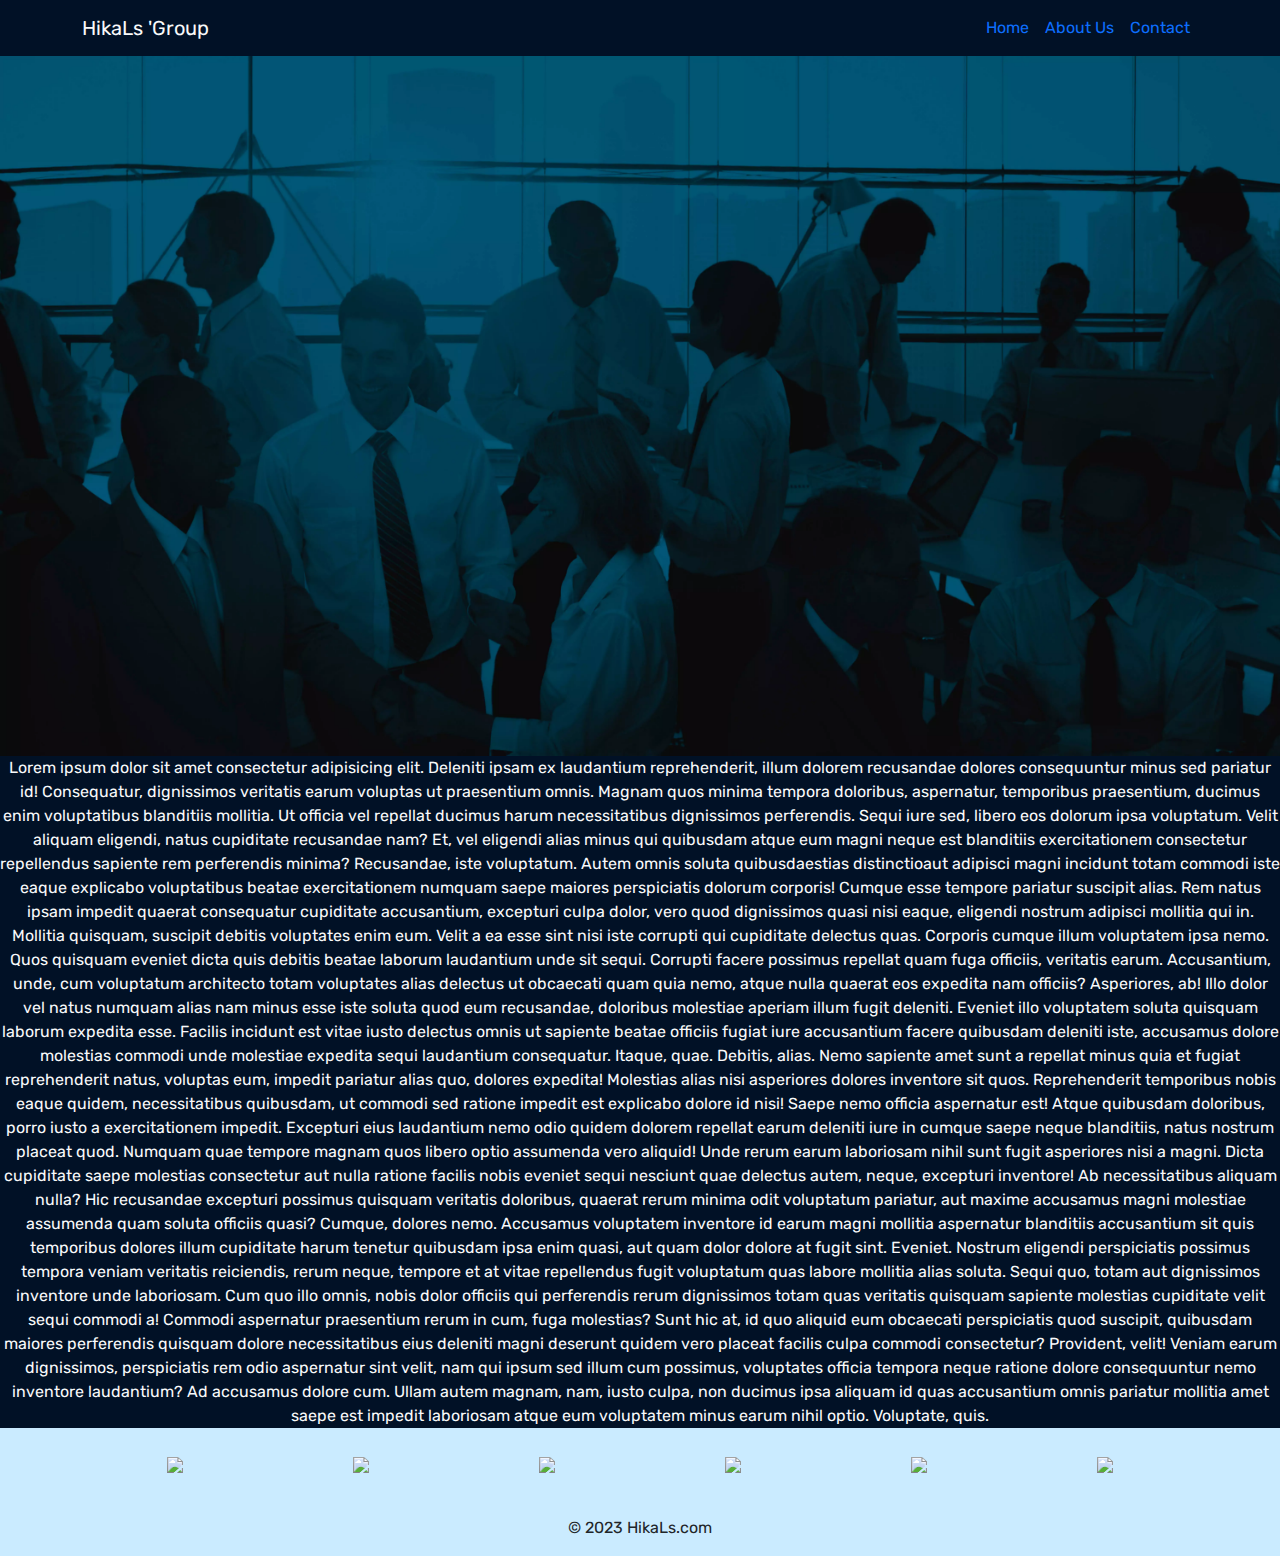
==== commit 8eb96352: "Merge pull request #1 from Moamal-2000/main" ====
--- a/about.html
+++ b/about.html
@@ -1,17 +1,18 @@
-
 <!DOCTYPE html>
 <html lang="en">
+
 <head>
-    <meta charset="UTF-8">
-    <meta name="viewport" content="width=device-width, initial-scale=1.0">
-    <link rel="stylesheet" href="assets/css/bootstrap.min.css" />
-    <link rel="stylesheet" href="assets/css/styles.min.css" />
-    <link rel="stylesheet" href="assets/css/contact.css">
-    <link rel="preconnect" href="https://fonts.googleapis.com">
-    <link rel="preconnect" href="https://fonts.gstatic.com" crossorigin>
-    <link href="https://fonts.googleapis.com/css2?family=Rubik:ital,wght@1,500&display=swap" rel="stylesheet">
-    <title>about Us</title>
+  <meta charset="UTF-8">
+  <meta name="viewport" content="width=device-width, initial-scale=1.0">
+  <link rel="stylesheet" href="assets/css/bootstrap.min.css" />
+  <link rel="stylesheet" href="assets/css/styles.min.css" />
+  <!-- <link rel="stylesheet" href="assets/css/contact.css"> -->
+  <link rel="preconnect" href="https://fonts.googleapis.com">
+  <link rel="preconnect" href="https://fonts.gstatic.com" crossorigin>
+  <link href="https://fonts.googleapis.com/css2?family=Rubik:ital,wght@1,500&display=swap" rel="stylesheet">
+  <title>about Us</title>
 </head>
+
 <body>
   <nav class="navbar navbar-expand-lg bg-body-tertiary text-light">
     <div class="container">
@@ -19,23 +20,15 @@
         <span class="">HikaLs</span>
         'Group
       </span>
-      <button
-        class="navbar-toggler"
-        type="button"
-        data-bs-toggle="collapse"
-        data-bs-target="#navbarSupportedContent"
-        aria-controls="navbarSupportedContent"
-        aria-expanded="false"
-        aria-label="Toggle navigation"
-       
-      >
+      <button class="navbar-toggler" type="button" data-bs-toggle="collapse" data-bs-target="#navbarSupportedContent"
+        aria-controls="navbarSupportedContent" aria-expanded="false" aria-label="Toggle navigation">
         <!-- <span class="navbar-toggler-icon "></span> -->
         <ion-icon class="text-light" name="menu"></ion-icon>
       </button>
       <div class="collapse navbar-collapse" id="navbarSupportedContent">
         <ul class="navbar-nav ms-auto mb-2 mb-lg-0">
           <li class="nav-item">
-            <a class="nav-link" href="home.html">Home</a>
+            <a class="nav-link" href="index.html">Home</a>
           </li>
           <li class="nav-item">
             <a class="nav-link" href="about.html">About Us</a>
@@ -59,30 +52,61 @@
 
 
 
-  
-  <img src="/assets/imgs/about.jpg" class="imgabout" alt="">
+
+  <img src="assets/imgs/about.webp" class="imgabout" alt="">
 
   <div class="paragraf_about text-light text-center">
-    <p>Lorem ipsum dolor sit amet consectetur adipisicing elit. Deleniti ipsam ex laudantium reprehenderit, illum dolorem recusandae dolores consequuntur minus sed pariatur id! Consequatur, dignissimos veritatis earum voluptas ut praesentium omnis.
-    Magnam quos minima tempora doloribus, aspernatur, temporibus praesentium, ducimus enim voluptatibus blanditiis mollitia. Ut officia vel repellat ducimus harum necessitatibus dignissimos perferendis. Sequi iure sed, libero eos dolorum ipsa voluptatum.
-    Velit aliquam eligendi, natus cupiditate recusandae nam? Et, vel eligendi alias minus qui quibusdam atque eum magni neque est blanditiis exercitationem consectetur repellendus sapiente rem perferendis minima? Recusandae, iste voluptatum.
-    Autem omnis soluta quibusdaestias distinctioaut adipisci magni incidunt totam commodi iste eaque explicabo voluptatibus beatae exercitationem numquam saepe maiores perspiciatis dolorum corporis! Cumque esse tempore pariatur suscipit alias.
-    Rem natus ipsam impedit quaerat consequatur cupiditate accusantium, excepturi culpa dolor, vero quod dignissimos quasi nisi eaque, eligendi nostrum adipisci mollitia qui in. Mollitia quisquam, suscipit debitis voluptates enim eum.
-    Velit a ea esse sint nisi iste corrupti qui cupiditate delectus quas. Corporis cumque illum voluptatem ipsa nemo. Quos quisquam eveniet dicta quis debitis beatae laborum laudantium unde sit sequi.
-    Corrupti facere possimus repellat quam fuga officiis, veritatis earum. Accusantium, unde, cum voluptatum architecto totam voluptates alias delectus ut obcaecati quam quia nemo, atque nulla quaerat eos expedita nam officiis?
-    Asperiores, ab! Illo dolor vel natus numquam alias nam minus esse iste soluta quod eum recusandae, doloribus molestiae aperiam illum fugit deleniti. Eveniet illo voluptatem soluta quisquam laborum expedita esse.
-    Facilis incidunt est vitae iusto delectus omnis ut sapiente beatae officiis fugiat iure accusantium facere quibusdam deleniti iste, accusamus dolore molestias commodi unde molestiae expedita sequi laudantium consequatur. Itaque, quae.
-    Debitis, alias. Nemo sapiente amet sunt a repellat minus quia et fugiat reprehenderit natus, voluptas eum, impedit pariatur alias quo, dolores expedita! Molestias alias nisi asperiores dolores inventore sit quos.
-    Reprehenderit temporibus nobis eaque quidem, necessitatibus quibusdam, ut commodi sed ratione impedit est explicabo dolore id nisi! Saepe nemo officia aspernatur est! Atque quibusdam doloribus, porro iusto a exercitationem impedit.
-    Excepturi eius laudantium nemo odio quidem dolorem repellat earum deleniti iure in cumque saepe neque blanditiis, natus nostrum placeat quod. Numquam quae tempore magnam quos libero optio assumenda vero aliquid!
-    Unde rerum earum laboriosam nihil sunt fugit asperiores nisi a magni. Dicta cupiditate saepe molestias consectetur aut nulla ratione facilis nobis eveniet sequi nesciunt quae delectus autem, neque, excepturi inventore!
-    Ab necessitatibus aliquam nulla? Hic recusandae excepturi possimus quisquam veritatis doloribus, quaerat rerum minima odit voluptatum pariatur, aut maxime accusamus magni molestiae assumenda quam soluta officiis quasi? Cumque, dolores nemo.
-    Accusamus voluptatem inventore id earum magni mollitia aspernatur blanditiis accusantium sit quis temporibus dolores illum cupiditate harum tenetur quibusdam ipsa enim quasi, aut quam dolor dolore at fugit sint. Eveniet.
-    Nostrum eligendi perspiciatis possimus tempora veniam veritatis reiciendis, rerum neque, tempore et at vitae repellendus fugit voluptatum quas labore mollitia alias soluta. Sequi quo, totam aut dignissimos inventore unde laboriosam.
-    Cum quo illo omnis, nobis dolor officiis qui perferendis rerum dignissimos totam quas veritatis quisquam sapiente molestias cupiditate velit sequi commodi a! Commodi aspernatur praesentium rerum in cum, fuga molestias?
-    Sunt hic at, id quo aliquid eum obcaecati perspiciatis quod suscipit, quibusdam maiores perferendis quisquam dolore necessitatibus eius deleniti magni deserunt quidem vero placeat facilis culpa commodi consectetur? Provident, velit!
-    Veniam earum dignissimos, perspiciatis rem odio aspernatur sint velit, nam qui ipsum sed illum cum possimus, voluptates officia tempora neque ratione dolore consequuntur nemo inventore laudantium? Ad accusamus dolore cum.
-    Ullam autem magnam, nam, iusto culpa, non ducimus ipsa aliquam id quas accusantium omnis pariatur mollitia amet saepe est impedit laboriosam atque eum voluptatem minus earum nihil optio. Voluptate, quis.</p>
+    <p>Lorem ipsum dolor sit amet consectetur adipisicing elit. Deleniti ipsam ex laudantium reprehenderit, illum
+      dolorem recusandae dolores consequuntur minus sed pariatur id! Consequatur, dignissimos veritatis earum voluptas
+      ut praesentium omnis.
+      Magnam quos minima tempora doloribus, aspernatur, temporibus praesentium, ducimus enim voluptatibus blanditiis
+      mollitia. Ut officia vel repellat ducimus harum necessitatibus dignissimos perferendis. Sequi iure sed, libero eos
+      dolorum ipsa voluptatum.
+      Velit aliquam eligendi, natus cupiditate recusandae nam? Et, vel eligendi alias minus qui quibusdam atque eum
+      magni neque est blanditiis exercitationem consectetur repellendus sapiente rem perferendis minima? Recusandae,
+      iste voluptatum.
+      Autem omnis soluta quibusdaestias distinctioaut adipisci magni incidunt totam commodi iste eaque explicabo
+      voluptatibus beatae exercitationem numquam saepe maiores perspiciatis dolorum corporis! Cumque esse tempore
+      pariatur suscipit alias.
+      Rem natus ipsam impedit quaerat consequatur cupiditate accusantium, excepturi culpa dolor, vero quod dignissimos
+      quasi nisi eaque, eligendi nostrum adipisci mollitia qui in. Mollitia quisquam, suscipit debitis voluptates enim
+      eum.
+      Velit a ea esse sint nisi iste corrupti qui cupiditate delectus quas. Corporis cumque illum voluptatem ipsa nemo.
+      Quos quisquam eveniet dicta quis debitis beatae laborum laudantium unde sit sequi.
+      Corrupti facere possimus repellat quam fuga officiis, veritatis earum. Accusantium, unde, cum voluptatum
+      architecto totam voluptates alias delectus ut obcaecati quam quia nemo, atque nulla quaerat eos expedita nam
+      officiis?
+      Asperiores, ab! Illo dolor vel natus numquam alias nam minus esse iste soluta quod eum recusandae, doloribus
+      molestiae aperiam illum fugit deleniti. Eveniet illo voluptatem soluta quisquam laborum expedita esse.
+      Facilis incidunt est vitae iusto delectus omnis ut sapiente beatae officiis fugiat iure accusantium facere
+      quibusdam deleniti iste, accusamus dolore molestias commodi unde molestiae expedita sequi laudantium consequatur.
+      Itaque, quae.
+      Debitis, alias. Nemo sapiente amet sunt a repellat minus quia et fugiat reprehenderit natus, voluptas eum, impedit
+      pariatur alias quo, dolores expedita! Molestias alias nisi asperiores dolores inventore sit quos.
+      Reprehenderit temporibus nobis eaque quidem, necessitatibus quibusdam, ut commodi sed ratione impedit est
+      explicabo dolore id nisi! Saepe nemo officia aspernatur est! Atque quibusdam doloribus, porro iusto a
+      exercitationem impedit.
+      Excepturi eius laudantium nemo odio quidem dolorem repellat earum deleniti iure in cumque saepe neque blanditiis,
+      natus nostrum placeat quod. Numquam quae tempore magnam quos libero optio assumenda vero aliquid!
+      Unde rerum earum laboriosam nihil sunt fugit asperiores nisi a magni. Dicta cupiditate saepe molestias consectetur
+      aut nulla ratione facilis nobis eveniet sequi nesciunt quae delectus autem, neque, excepturi inventore!
+      Ab necessitatibus aliquam nulla? Hic recusandae excepturi possimus quisquam veritatis doloribus, quaerat rerum
+      minima odit voluptatum pariatur, aut maxime accusamus magni molestiae assumenda quam soluta officiis quasi?
+      Cumque, dolores nemo.
+      Accusamus voluptatem inventore id earum magni mollitia aspernatur blanditiis accusantium sit quis temporibus
+      dolores illum cupiditate harum tenetur quibusdam ipsa enim quasi, aut quam dolor dolore at fugit sint. Eveniet.
+      Nostrum eligendi perspiciatis possimus tempora veniam veritatis reiciendis, rerum neque, tempore et at vitae
+      repellendus fugit voluptatum quas labore mollitia alias soluta. Sequi quo, totam aut dignissimos inventore unde
+      laboriosam.
+      Cum quo illo omnis, nobis dolor officiis qui perferendis rerum dignissimos totam quas veritatis quisquam sapiente
+      molestias cupiditate velit sequi commodi a! Commodi aspernatur praesentium rerum in cum, fuga molestias?
+      Sunt hic at, id quo aliquid eum obcaecati perspiciatis quod suscipit, quibusdam maiores perferendis quisquam
+      dolore necessitatibus eius deleniti magni deserunt quidem vero placeat facilis culpa commodi consectetur?
+      Provident, velit!
+      Veniam earum dignissimos, perspiciatis rem odio aspernatur sint velit, nam qui ipsum sed illum cum possimus,
+      voluptates officia tempora neque ratione dolore consequuntur nemo inventore laudantium? Ad accusamus dolore cum.
+      Ullam autem magnam, nam, iusto culpa, non ducimus ipsa aliquam id quas accusantium omnis pariatur mollitia amet
+      saepe est impedit laboriosam atque eum voluptatem minus earum nihil optio. Voluptate, quis.</p>
   </div>
 
 
@@ -94,104 +118,50 @@
       <section class="">
         <div class="row">
           <div class="col-lg-2 col-md-12 mb-4 mb-md-0">
-            <div
-              class="bg-image hover-overlay ripple shadow-1-strong rounded"
-              data-ripple-color="light"
-            >
-              <img
-                src="https://mdbcdn.b-cdn.net/img/new/fluid/city/113.webp"
-                class="w-100"
-              />
-              <a href="#!">
-                <div
-                  class="mask"
-                  style="background-color: ffffff"
-                ></div>
-              </a>
-            </div>
-          </div>
-          <div class="col-lg-2 col-md-12 mb-4 mb-md-0">
-            <div
-              class="bg-image hover-overlay ripple shadow-1-strong rounded"
-              data-ripple-color="light"
-            >
-              <img
-                src="https://mdbcdn.b-cdn.net/img/new/fluid/city/111.webp"
-                class="w-100"
-              />
-              <a href="#!">
-                <div
-                  class="mask"
-                  style="background-color: ffffff;"
-                ></div>
-              </a>
-            </div>
-          </div>
-          <div class="col-lg-2 col-md-12 mb-4 mb-md-0">
-            <div
-              class="bg-image hover-overlay ripple shadow-1-strong rounded"
-              data-ripple-color="light"
-            >
-              <img
-                src="https://mdbcdn.b-cdn.net/img/new/fluid/city/112.webp"
-                class="w-100"
-              />
-              <a href="#!">
-                <div
-                  class="mask"
-                  style="background-color: ffffff"
-                ></div>
-              </a>
-            </div>
-          </div>
-          <div class="col-lg-2 col-md-12 mb-4 mb-md-0">
-            <div
-              class="bg-image hover-overlay ripple shadow-1-strong rounded"
-              data-ripple-color="light"
-            >
-              <img
-                src="https://mdbcdn.b-cdn.net/img/new/fluid/city/114.webp"
-                class="w-100"
-              />
-              <a href="#!">
-                <div
-                  class="mask"
-                  style="background-color:ffffff"
-                ></div>
-              </a>
-            </div>
-          </div>
-          <div class="col-lg-2 col-md-12 mb-4 mb-md-0">
-            <div
-              class="bg-image hover-overlay ripple shadow-1-strong rounded"
-              data-ripple-color="light"
-            >
-              <img
-                src="https://mdbcdn.b-cdn.net/img/new/fluid/city/115.webp"
-                class="w-100"
-              />
-              <a href="#!">
-                <div
-                  class="mask"
-                  style="background-color: ffffff"
-                ></div>
-              </a>
-            </div>
-          </div>
-          <div class="col-lg-2 col-md-12 mb-4 mb-md-0">
-            <div
-              class="bg-image hover-overlay ripple shadow-1-strong rounded"
-              data-ripple-color="light"
-            >
-              <img
-                src="https://mdbcdn.b-cdn.net/img/new/fluid/city/116.webp"
-                class="w-100"
-              />
-              <a href="#!">
-                <div
-                  class="mask"
-                  style="background-color: ffffff"
-                ></div>
+            <div class="bg-image hover-overlay ripple shadow-1-strong rounded" data-ripple-color="light">
+              <img src="https://mdbcdn.b-cdn.net/img/new/fluid/city/113.webp" class="w-100" />
+              <a href="#!">
+                <div class="mask" style="background-color: ffffff"></div>
+              </a>
+            </div>
+          </div>
+          <div class="col-lg-2 col-md-12 mb-4 mb-md-0">
+            <div class="bg-image hover-overlay ripple shadow-1-strong rounded" data-ripple-color="light">
+              <img src="https://mdbcdn.b-cdn.net/img/new/fluid/city/111.webp" class="w-100" />
+              <a href="#!">
+                <div class="mask" style="background-color: ffffff;"></div>
+              </a>
+            </div>
+          </div>
+          <div class="col-lg-2 col-md-12 mb-4 mb-md-0">
+            <div class="bg-image hover-overlay ripple shadow-1-strong rounded" data-ripple-color="light">
+              <img src="https://mdbcdn.b-cdn.net/img/new/fluid/city/112.webp" class="w-100" />
+              <a href="#!">
+                <div class="mask" style="background-color: ffffff"></div>
+              </a>
+            </div>
+          </div>
+          <div class="col-lg-2 col-md-12 mb-4 mb-md-0">
+            <div class="bg-image hover-overlay ripple shadow-1-strong rounded" data-ripple-color="light">
+              <img src="https://mdbcdn.b-cdn.net/img/new/fluid/city/114.webp" class="w-100" />
+              <a href="#!">
+                <div class="mask" style="background-color:ffffff"></div>
+              </a>
+            </div>
+          </div>
+          <div class="col-lg-2 col-md-12 mb-4 mb-md-0">
+            <div class="bg-image hover-overlay ripple shadow-1-strong rounded" data-ripple-color="light">
+              <img src="https://mdbcdn.b-cdn.net/img/new/fluid/city/115.webp" class="w-100" />
+              <a href="#!">
+                <div class="mask" style="background-color: ffffff"></div>
+              </a>
+            </div>
+          </div>
+          <div class="col-lg-2 col-md-12 mb-4 mb-md-0">
+            <div class="bg-image hover-overlay ripple shadow-1-strong rounded" data-ripple-color="light">
+              <img src="https://mdbcdn.b-cdn.net/img/new/fluid/city/116.webp" class="w-100" />
+              <a href="#!">
+                <div class="mask" style="background-color: ffffff"></div>
               </a>
             </div>
           </div>
@@ -200,16 +170,16 @@
       <!-- Section: Images -->
     </div>
     <!-- Grid container -->
-  
+
     <!-- Copyright -->
     <div class="Copyright text-center p-3 text-dark" style="background-color:caebff;">
-      © 2023 
+      © 2023
       <a class="text-dark " href="/about.html">HikaLs.com</a>
     </div>
     <!-- Copyright -->
   </footer>
-  
-<!-- 
+
+  <!-- 
   <section class="ftco-section">
     <div class="container">
     <div class="row justify-content-center">
@@ -288,10 +258,11 @@
     </div>
     </footer> -->
 
-    
-    <script src="assets/js/bootstrap.bundle.min.js"></script>
-
-    <script type="module" src="https://unpkg.com/ionicons@7.1.0/dist/ionicons/ionicons.esm.js"></script>
-    <script nomodule src="https://unpkg.com/ionicons@7.1.0/dist/ionicons/ionicons.js"></script>
+
+  <script src="assets/js/bootstrap.bundle.min.js"></script>
+
+  <script type="module" src="https://unpkg.com/ionicons@7.1.0/dist/ionicons/ionicons.esm.js"></script>
+  <script nomodule src="https://unpkg.com/ionicons@7.1.0/dist/ionicons/ionicons.js"></script>
 </body>
-</html>
+
+</html>--- a/assets/css/styles.min.css
+++ b/assets/css/styles.min.css
@@ -1,4 +1,3 @@
-
 :root {
     --clr-1: #0a2658;
     --clr-2: #cbe5fe;
@@ -13,15 +12,17 @@
     --clr-11: #f2f2f2;
     --clr-12: #e30020;
     --clr-13: #2a97f6;
-    
-}
+
+}
+
 * {
     margin: 0;
     padding: 0;
     box-sizing: border-box;
-    
-   
-}
+
+
+}
+
 body {
     /* background: rgb(228, 228, 228); */
     background-color: #011126;
@@ -59,18 +60,19 @@
     background-color: rgba(0, 0, 0, 0.50);
 } */
 
-.quality{
+.quality {
     display: flex;
     justify-content: space-between;
     align-items: center;
 }
-.about-{
+
+.about- {
     display: flex !important;
     justify-content: space-between;
     align-items: center;
 }
 
-.first_col{
+.first_col {
     background-color: #f5f5f5;
     height: 550px;
     position: relative;
@@ -78,31 +80,36 @@
     left: 155px;
     top: 171px;
     border-radius: 30px;
-    
-}
-.img-fluid{
+
+}
+
+.img-fluid {
     border-radius: 10px;
 }
-.last_row{
+
+.last_row {
     width: 60% !important;
     position: relative !important;
     left: 350px;
     top: 50px;
     height: 200px;
-     padding-bottom: 100px !important;
-     background-color: #f5f5f5;
-     border-radius: 30px;
-}
-
-.btn-primary{
+    padding-bottom: 100px !important;
+    background-color: #f5f5f5;
+    border-radius: 30px;
+}
+
+.btn-primary {
     background-color: #0c0649;
     border: #ffffff;
 }
-.btn-primary:hover{
-    background-color: #0a2658;;
- 
-}
-.form-control{
+
+.btn-primary:hover {
+    background-color: #0a2658;
+    ;
+
+}
+
+.form-control {
     height: 52px;
     background-color: #ffffff;
     font-size: 14px;
@@ -111,6 +118,7 @@
     /* border: 1px solid #ffffff; */
 
 }
+
 /* .form-control[type=text]:focus{
     border: 2px solid #ffffff;
 } */
@@ -121,8 +129,8 @@
 .card {
     background-color: #03738C;
     border-radius: 15px;
-    
-     
+
+
 }
 
 
@@ -133,44 +141,50 @@
 .btn:hover{
     background-color: #776bff;
 } */
-.fallwidth{
-    background-image: url(/assets/imgs/attatshment.jpg);
-   
+.fallwidth {
+
+
     height: 500px;
     background-position: center;
     background-size: cover;
     background-repeat: no-repeat;
     background-attachment: fixed;
-    
-    width: 100%;
-} 
-.fall{
-    background-image: url(/assets/imgs/vila3.jpg);
-   
+
+    width: 100%;
+}
+
+.fall {
+
+
     height: 500px;
     background-position: center;
     background-size: cover;
     background-repeat: no-repeat;
     background-attachment: fixed;
-    
-    width: 100%;
-} 
-.fallcover{
-    background-image: url(/assets/imgs/attatshment2.jpg);
-   
+
+
+    width: 100%;
+}
+
+.fallcover {
+
+
     height: 500px;
     background-position: center;
     background-size: cover;
     background-repeat: no-repeat;
     background-attachment: fixed;
-    
-    width: 100%;
-} 
-.footer{
-   background-color: var(--clr-11);
- 
-}
-.Copyright a{
+
+
+    width: 100%;
+}
+
+.footer {
+    background-color: var(--clr-11);
+
+}
+
+.Copyright a {
     text-decoration: none;
 
 }
@@ -180,10 +194,11 @@
 /* about  */
 
 
-.imgabout{
-    width: 100%;
-    height: 100%;
-}
+.imgabout {
+    width: 100%;
+    height: 100%;
+}
+
 .paragraf_about p {
     margin: 0;
     padding: 0;
@@ -191,13 +206,14 @@
     display: flex;
     justify-content: center;
     align-items: center;
-    
-
-}
-.footer-about{
+
+
+}
+
+.footer-about {
     background-color: #03738C;
     text-decoration: none;
-    
+
 }
 
 
@@ -342,9 +358,9 @@
 }
 body {
     /* background: rgb(228, 228, 228); */
-    /* background-color : #011126;
+/* background-color : #011126;
     font-family: 'Rubik', sans-serif; */
-    /* font-family: Georgia, 'Times New Roman', Times, serif; */
+/* font-family: Georgia, 'Times New Roman', Times, serif; */
 
 
 .bg-main {
@@ -377,18 +393,19 @@
     background-color: rgba(0, 0, 0, 0.50);
 } */
 
-.quality{
+.quality {
     display: flex;
     justify-content: space-between;
     align-items: center;
 }
-.about-{
+
+.about- {
     display: flex !important;
     justify-content: space-between;
     align-items: center;
 }
 
-.first_col{
+.first_col {
     background-color: #f5f5f5;
     height: 550px;
     position: relative;
@@ -396,31 +413,36 @@
     left: 155px;
     top: 171px;
     border-radius: 30px;
-    
-}
-.img-fluid{
+
+}
+
+.img-fluid {
     border-radius: 10px;
 }
-.last_row{
+
+.last_row {
     width: 60% !important;
     position: relative !important;
     left: 350px;
     top: 50px;
     height: 200px;
-     padding-bottom: 100px !important;
-     background-color: #f5f5f5;
-     border-radius: 30px;
-}
-
-.btn-primary{
+    padding-bottom: 100px !important;
+    background-color: #f5f5f5;
+    border-radius: 30px;
+}
+
+.btn-primary {
     background-color: #0c0649;
     border: #ffffff;
 }
-.btn-primary:hover{
-    background-color: #0a2658;;
- 
-}
-.form-control{
+
+.btn-primary:hover {
+    background-color: #0a2658;
+    ;
+
+}
+
+.form-control {
     height: 52px;
     background-color: #ffffff;
     font-size: 14px;
@@ -429,6 +451,7 @@
     /* border: 1px solid #ffffff; */
 
 }
+
 /* .form-control[type=text]:focus{
     border: 2px solid #ffffff;
 } */
@@ -439,8 +462,8 @@
 .card {
     background-color: #03738C;
     border-radius: 15px;
-    
-     
+
+
 }
 
 
@@ -451,44 +474,48 @@
 .btn:hover{
     background-color: #776bff;
 } */
-.fallwidth{
-    background-image: url(/assets/imgs/attatshment.jpg);
-   
+.fallwidth {
+    background-image: url(assets/imgs/attatshment.webp);
+
     height: 500px;
     background-position: center;
     background-size: cover;
     background-repeat: no-repeat;
     background-attachment: fixed;
-    
-    width: 100%;
-} 
-.fall{
-    background-image: url(/assets/imgs/vila3.jpg);
-   
+
+    width: 100%;
+}
+
+.fall {
+    background-image: url(assets/imgs/vila3.webp);
+
     height: 500px;
     background-position: center;
     background-size: cover;
     background-repeat: no-repeat;
     background-attachment: fixed;
-    
-    width: 100%;
-} 
-.fallcover{
-    background-image: url(/assets/imgs/attatshment2.jpg);
-   
+
+    width: 100%;
+}
+
+.fallcover {
+    background-image: url(assets/imgs/attatshment2.webp);
+
     height: 500px;
     background-position: center;
     background-size: cover;
     background-repeat: no-repeat;
     background-attachment: fixed;
-    
-    width: 100%;
-} 
-.footer{
-   background-color: var(--clr-11);
- 
-}
-.Copyright a{
+
+    width: 100%;
+}
+
+.footer {
+    background-color: var(--clr-11);
+
+}
+
+.Copyright a {
     text-decoration: none;
 
 }
@@ -498,10 +525,11 @@
 /* about  */
 
 
-.imgabout{
-    width: 100%;
-    height: 100%;
-}
+.imgabout {
+    width: 100%;
+    height: 100%;
+}
+
 .paragraf_about p {
     margin: 0;
     padding: 0;
@@ -509,13 +537,14 @@
     display: flex;
     justify-content: center;
     align-items: center;
-    
-
-}
-.footer-about{
+
+
+}
+
+.footer-about {
     background-color: #03738C;
     text-decoration: none;
-    
+
 }
 
 
